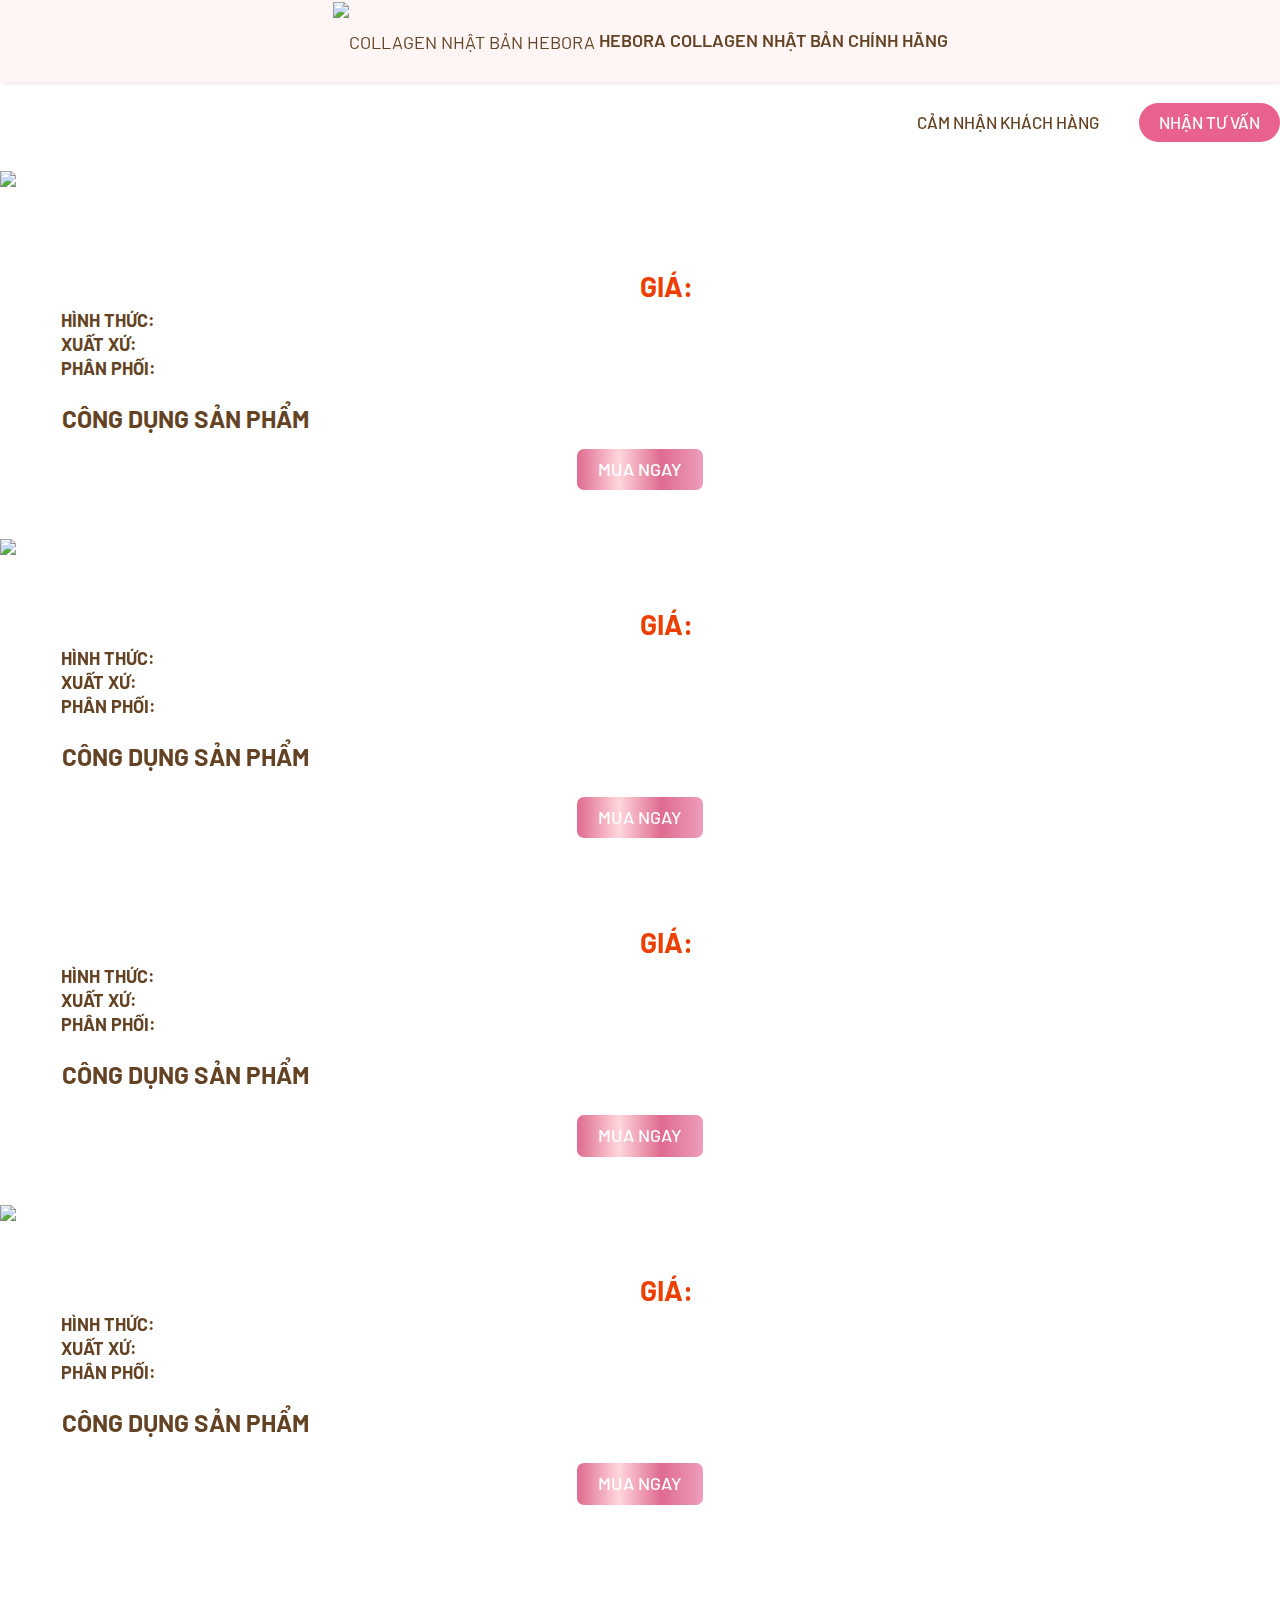
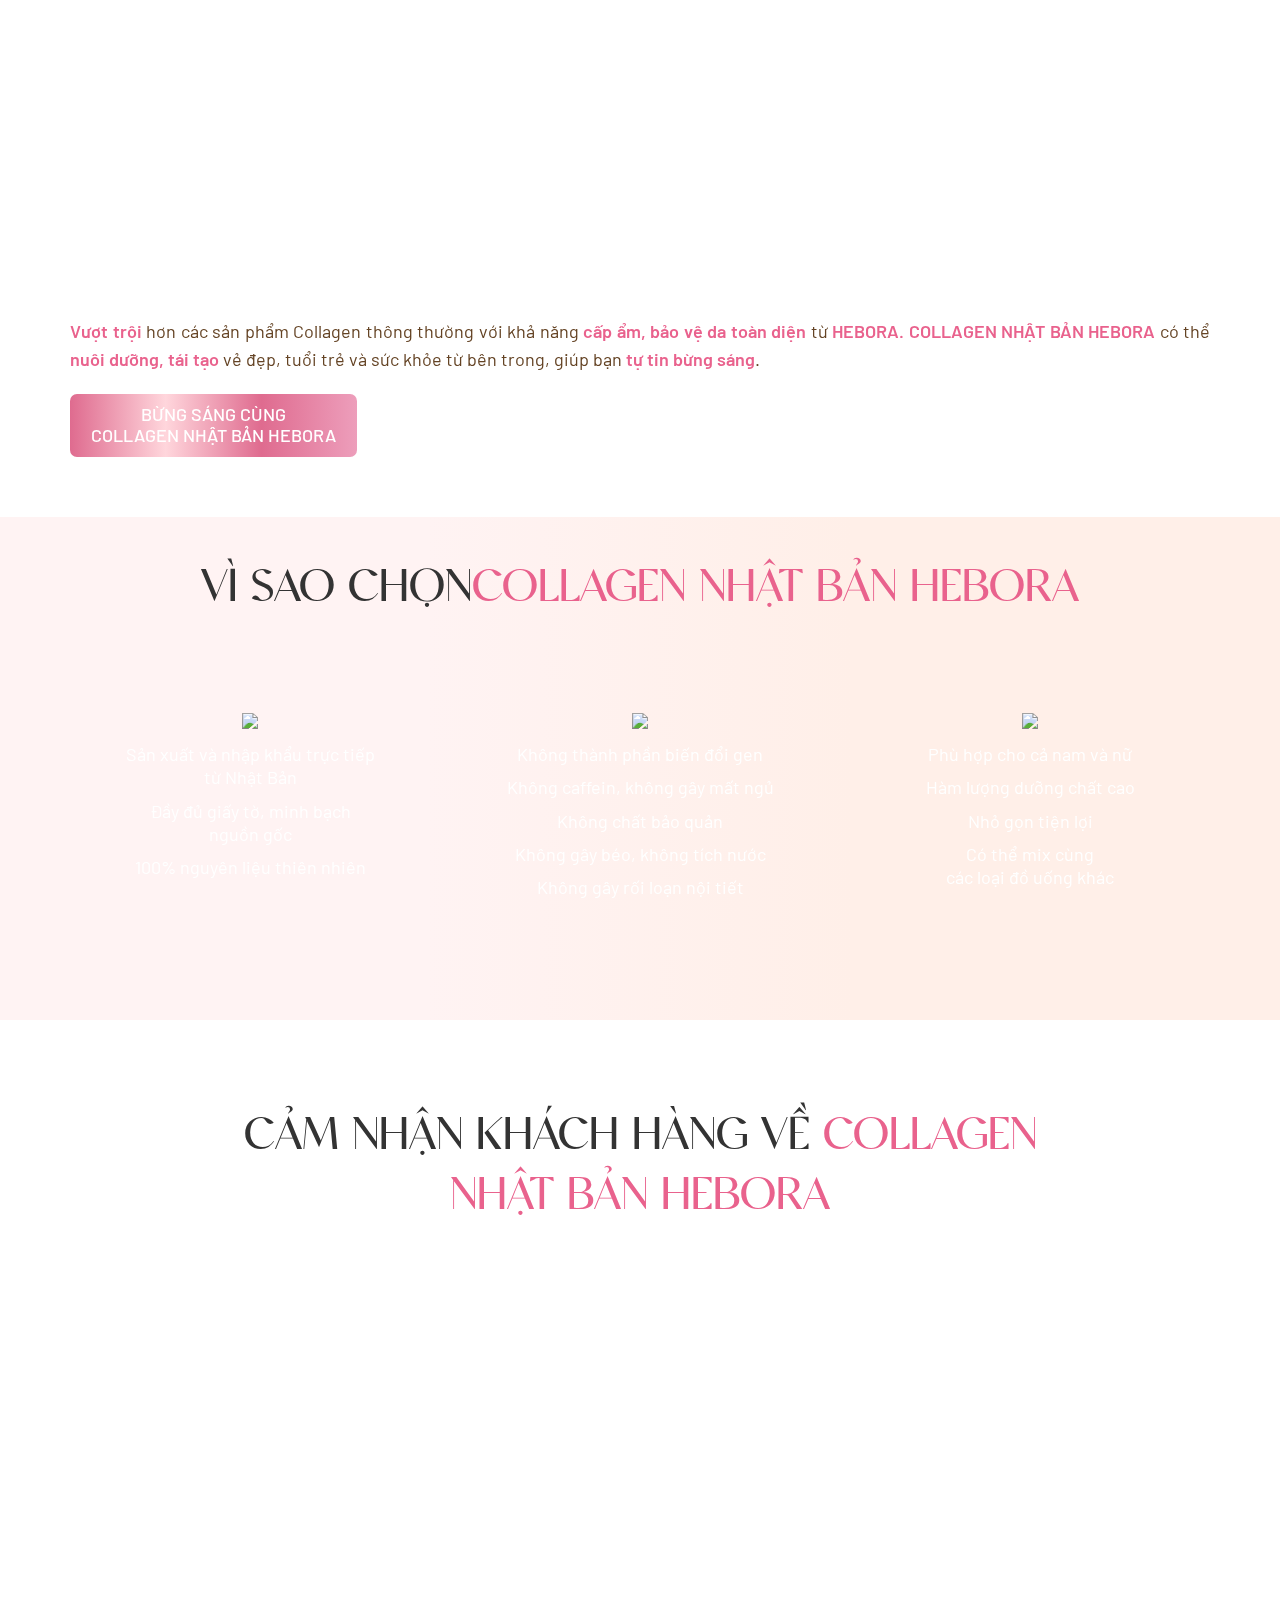
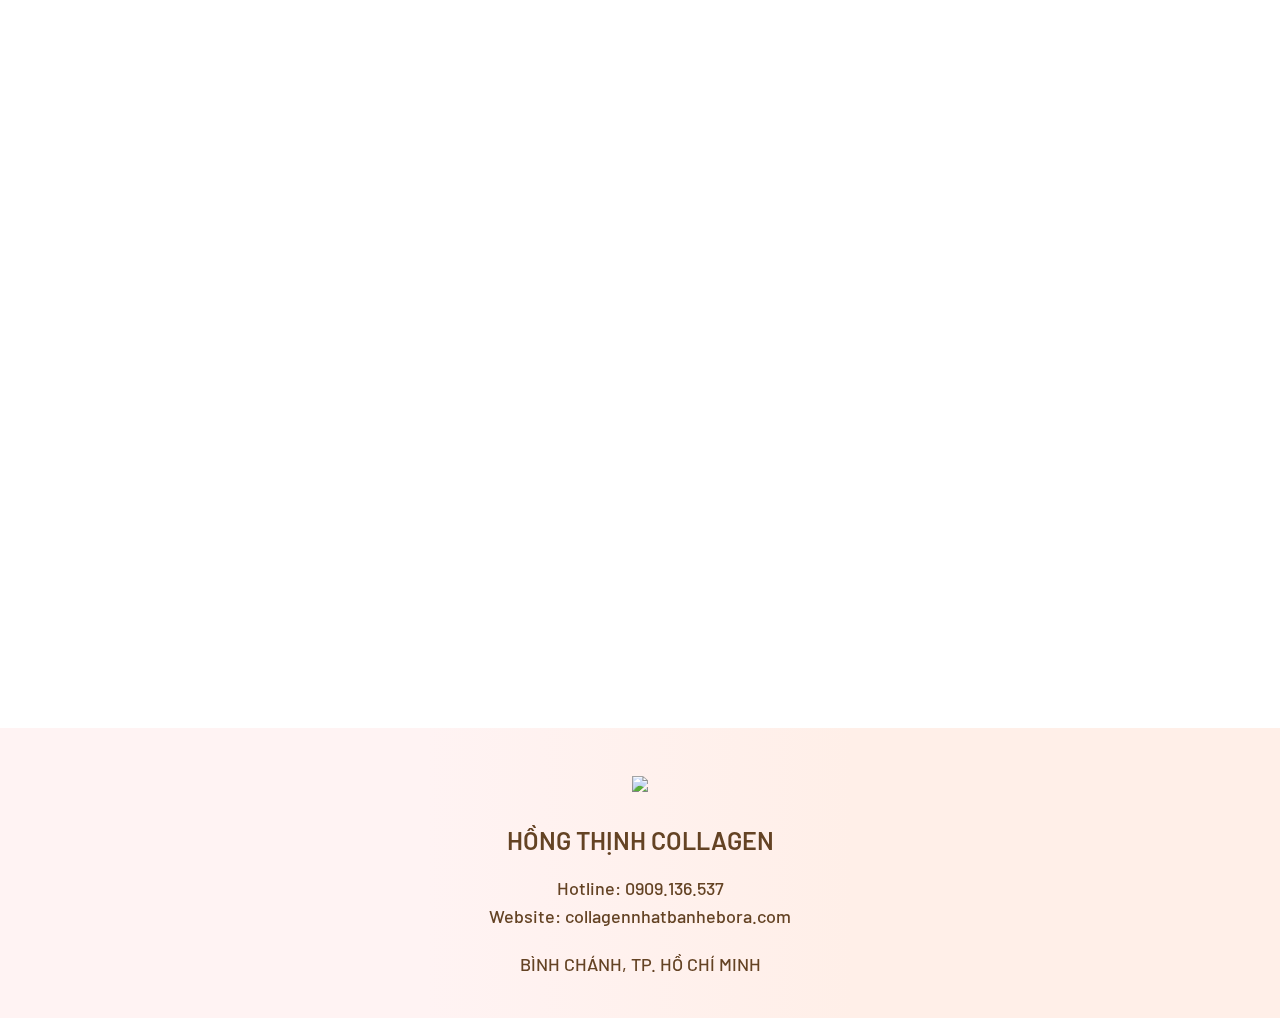
==== index.html @ 102030a4 "Update index.html" ====
<!DOCTYPE html>
<html class="c1 i1 " xmlns="http://www.w3.org/1999/xhtml" xmlns:fb="http://www.facebook.com/2008/fbml" lang="vi">

<head class="c2 i2 ">
    <script src="https://ajax.googleapis.com/ajax/libs/jquery/3.7.1/jquery.min.js"></script>
    <meta charset="utf-8">
    <meta http-equiv="X-UA-Compatible" content="IE=edge,chrome=1">
    <meta name="viewport" content="width=device-width, initial-scale=1.0, user-scalable=yes">
    <meta http-equiv="Content-Type" content="text/html; charset=UTF-8" />
    <meta http-equiv="content-language" content="vi" />
    <link rel="apple-touch-icon" href="/public/upload/f.png">
    	<link rel="icon" href="https://hebora.vn/wp-content/uploads/2021/07/cropped-Hebora_vuong-32x32.png" sizes="32x32" />
<link rel="icon" href="https://hebora.vn/wp-content/uploads/2021/07/cropped-Hebora_vuong-192x192.png" sizes="192x192" />
<link rel="apple-touch-icon" href="https://hebora.vn/wp-content/uploads/2021/07/cropped-Hebora_vuong-180x180.png" />
    <meta name="copyright" content="COLLAGEN NHẬT BẢN HEBORA" />
    <meta name="author" content="COLLAGEN NHẬT BẢN HEBORA" />
    <meta name="generator" content="COLLAGEN NHẬT BẢN HEBORA" />
    <meta http-equiv="audience" content="General" />
    <meta name="resource-type" content="Document" />
    <meta name="distribution" content="Global" />
    <meta name="revisit-after" content="1 days" />
    <meta name="rating" content="GENERAL" />
    <meta name="robots" content="index,follow" />
    <meta name="Googlebot" content="index,follow,archive" />
    <title>COLLAGEN NHẬT BẢN HEBORA</title>
    <meta name="description"
        content="Vượt trội hơn các sản phẩm Collagen thông thường với khả năng cấp ẩm, bảo vệ da toàn diện từ Ceramide. COLLAGEN NHẬT BẢN HEBORA có thể nuôi dưỡng, tái tạo vẻ đẹp, tuổi trẻ và sức khỏe từ bên trong, giúp bạn tự tin bừng sáng.">
    <meta name="keywords" content="">
    <meta property="og:title" content="COLLAGEN NHẬT BẢN HEBORA" />
    <meta property="og:description"
        content="Vượt trội hơn các sản phẩm Collagen thông thường với khả năng cấp ẩm, bảo vệ da toàn diện từ Ceramide. COLLAGEN NHẬT BẢN HEBORA có thể nuôi dưỡng, tái tạo vẻ đẹp, tuổi trẻ và sức khỏe từ bên trong, giúp bạn tự tin bừng sáng." />
    <meta property="og:image" itemprop="thumbnailUrl"
        content="https://hebora.vn/wp-content/uploads/2023/07/banner-hebora-1-1536x680.jpg" />
    <meta property="og:image:alt" content="COLLAGEN NHẬT BẢN HEBORA" />
    <meta property="og:image:width" content="500">
    <meta property="og:image:height" content="350">
    <meta property="og:rich_attachment" content="true">
    <meta property="og:type" content="website" />
    <meta property="og:url" content="http://cerafullex.com" />
    <meta property="og:locale" content="vi_VN" />
    <meta property="og:site_name" content="COLLAGEN NHẬT BẢN HEBORA" />
    <meta property="article:publisher" content="https://www.facebook.com/lorem">
    <meta property="article:tag" content="">
    <meta property="fb:app_id" content="1626757400901101" />
    <link rel="canonical" href="http://hongthinhcollagen.com" />
    <meta property="article:published_time" content="" />
    <meta property="article:modified_time" content="" />
    <link class="c3 i3 " href="//fonts.googleapis.com/css?family=Barlow:100,200,300,400,500,600,700,800,900"
        rel=stylesheet type=text/css />
    <link class="c4 i4 " href="stylesheet.css" rel=stylesheet>

    <link class="c6 i6 " href="polo.css" rel=stylesheet>
    <link class="c7 i7 " href="hieuung.css" rel=stylesheet>
    <link class="c8 i8 " href="custom.css" rel=stylesheet>
    <style>
        .c118 {
            width: 30px;
        }

        .c118x {
            padding: 9px 7px;
        }

        @media (max-width: 767px) {
            #titi {
                margin: -55px !important;
                padding-top: 35px !important;
                padding-left: 23px;
                display: block !important;
            }

            #imgLogo {
                margin-top: -31px !important;
                width: 193px !important;
            }

            #hinhhehe {
                margin-top: 33px !important;
            }

        }
    </style>
    <script src="jquery-google-sheet-to-json.min.js"></script>
</head>

<body class="c9 i9 no-page-loader index-page">
    <div class="c10 i10 " id=wrapper>
        <header id="header" class="c11 i48    header-logo-center">
            <div class="c12 i49 " id="header-wrap">
                <div class="c13 i50" id="hehe">
                    <div style="text-align: center;">
                        <a href="/" class="c15 i52 logo" data-dark-logo="/upload/logow.png">
                            <img class="c16 i53" id="imgLogo" style="width: 280px;"
                                src="https://hebora.vn/wp-content/uploads/2021/07/Hebora.png"
                                alt="COLLAGEN NHẬT BẢN HEBORA">
                        </a>
                        <h5 id="titi" style="display: inline;">HEBORA COLLAGEN NHẬT BẢN CHÍNH HÃNG</h5>
                    </div>
                    <div class="c14 i51 ">

                    </div>

                    <div class="c28 i65 header-extras" style="border: none;">
                        <ul class="c29 i66 ">
                        </ul>
                    </div>
                    <div class="c66 i103 " id="mainMenu-trigger">
                        <button class="c67 i104 lines-button x"> <span class="c68 i105 lines"></span> </button>
                    </div>
                    <div id="mainMenu" class="c69 i106 light   ">
                        <div class="c70 i107">
                            <nav class="c71 i108 ">
                                <ul class="i109 ">
                                    <li class=" ">
                                        <a href="#s2" class="i110 scroll-to" id="TENSP1"></a>
                                    </li>
                                    <li class=" ">
                                        <a href="#s3" class="i110 scroll-to" id="TENSP2"></a>
                                    </li>
                                    <li class=" ">
                                        <a href="#s4" class="i110 scroll-to" id="TENSP3"></a>
                                    </li>
                                    <li class=" ">
                                        <a href="#s5" class="i110 scroll-to" id="TENSP4"></a>
                                    </li>
                                </ul>
                                <ul class="i109 ">
                                    <li class=" ">
                                        <a href="#s10" class="i110 scroll-to ">CẢM NHẬN KHÁCH HÀNG</a>
                                    </li>
                                    <li class=" ">
                                        <a href="javascript:void(0)" class="i110   btn-mua ">Nhận tư vấn</a>
                                    </li>
                                </ul>


                            </nav>
                        </div>
                    </div>
                </div>
            </div>
        </header>
        <section class="c72 " id="s1"
            style='padding: 0px; background-image:url("https://cerafullex.com/public/upload/13-1.jpg");background-size: cover;background-position: center;'>
            <div class="c73 container" style="width:100% !important;padding:0px">
                <img class="c107" id="hinhhehe" style="width:100%"
                    src="https://hebora.vn/wp-content/uploads/2023/07/banner-hebora-1-1536x680.jpg">
            </div>
        </section>
        <section class="c108 " id="s2"
            style='background-image:url("https://cerafullex.com/public/upload/19-1.jpg");background-size: cover;background-position: center;'>
            <div class="c109 container">
                <!-- sp1 -->
                <h1 style="font-weight: bold !important;" id="tt1"></h1>
                <div class="c110 row">
                    <div class="c111 col-md-6  wow bounceInLeft">
                        <div class="c112 ">
                            <p class="c113 "><img class="c114" id="img1" src=""></p>
                        </div>
                    </div>
                    <p id="gia1" style="font-size: 28px; font-weight: bold; margin: 6px;color:#ec3f00">GIÁ: </p>
                    <p id="hinhthuc1" style="font-size: 18px; font-weight: bold; margin: 6px; margin-bottom: -10px;">
                        HÌNH THỨC: </p>
                    <p id="xuatxu1" style="font-size: 18px; font-weight: bold; margin: 6px;">XUẤT XỨ: </p>
                    <p id="donviphanphoi1" style="font-size: 18px; font-weight: bold; margin: 6px;margin-top: -10px;">
                        PHÂN PHỐI: </p>
                    <div class="c115 col-md-6" style="margin-left: -8px;">
                        <p id="mota1" style="text-align: justify;"> </p>
                        <div class="c116" id="divcongdung1">
                            <h4 style="font-weight: bold !important;">CÔNG DỤNG SẢN PHẨM</h4>
                        </div>

                    </div>
                </div>
                <p style="text-align: center; margin-top: 10px; margin-bottom: -30px;" class="c143  wow bounceInLeft">
                    <a class="c144 btn btn-mua" href="javascript:void(0)">MUA NGAY</a>
                </p>
            </div>
        </section>
	     <section class="c72 " id="s1"
            style='padding: 0px; background-image:url("https://cerafullex.com/public/upload/13-1.jpg");background-size: cover;background-position: center;'>
           <div class="c73 container" style="width:100% !important;padding:0px">
                <img class="c107" id="fdhfgd" style="width:100%"
                    src="https://hebora.vn/wp-content/uploads/2022/12/Untitled-2-4-1536x678.jpg">
            </div>
        </section>
        <section class="c108 " id="s3"
            style='margin-top:-30px; background-image:url("https://cerafullex.com/public/upload/13-1.jpg");background-size: cover;background-position: center;'>
            <div class="c109 container">
                <!-- sp2 -->
                <h1 style="font-weight: bold !important;" id="tt2"></h1>
                <div class="c110 row">
                    <div class="c111 col-md-6  wow bounceInLeft">
                        <div class="c112 ">
                            <p class="c113 "><img class="c114" id="img2" src=""></p>
                        </div>
                    </div>
                    <p id="gia2" style="font-size: 28px; font-weight: bold; margin: 6px;color:#ec3f00">GIÁ: </p>
                    <p id="hinhthuc2" style="font-size: 18px; font-weight: bold; margin: 6px; margin-bottom: -10px;">
                        HÌNH THỨC: </p>
                    <p id="xuatxu2" style="font-size: 18px; font-weight: bold; margin: 6px;">XUẤT XỨ: </p>
                    <p id="donviphanphoi2" style="font-size: 18px; font-weight: bold; margin: 6px;margin-top: -10px;">
                        PHÂN PHỐI: </p>
                    <div class="c115 col-md-6" style="margin-left: -8px;">
                        <p id="mota2" style="text-align: justify;"> </p>
                        <div class="c116" id="divcongdung2">
                            <h4 style="font-weight: bold !important;">CÔNG DỤNG SẢN PHẨM</h4>
                        </div>

                    </div>
                </div>
            </div>
            <p style="text-align: center; margin-top: 20px; margin-bottom: -30px;" class="c143  wow bounceInLeft">
                <a class="c144 btn btn-mua" href="javascript:void(0)">MUA NGAY</a>
            </p>
        </section>
        <section class="c108 " id="s4"
            style='margin-top: -30px; background-image:url("https://cerafullex.com/public/upload/19-1.jpg");background-size: cover;background-position: center;'>
            <div class="c109 container">
                <!-- sp3 -->
                <h1 style="font-weight: bold !important;" id="tt3"></h1>
                <div class="c110 row">
                    <div class="c111 col-md-6  wow bounceInLeft">
                        <div class="c112 ">
                            <p class="c113 "><img class="c114" id="img3" src=""></p>
                        </div>
                    </div>
                    <p id="gia3" style="font-size: 28px; font-weight: bold; margin: 6px;color:#ec3f00">GIÁ: </p>
                    <p id="hinhthuc3" style="font-size: 18px; font-weight: bold; margin: 6px; margin-bottom: -10px;">
                        HÌNH THỨC: </p>
                    <p id="xuatxu3" style="font-size: 18px; font-weight: bold; margin: 6px;">XUẤT XỨ: </p>
                    <p id="donviphanphoi3" style="font-size: 18px; font-weight: bold; margin: 6px;margin-top: -10px;">
                        PHÂN PHỐI: </p>
                    <div class="c115 col-md-6" style="margin-left: -8px;">
                        <p id="mota3" style="text-align: justify;"> </p>
                        <div class="c116" id="divcongdung3">
                            <h4 style="font-weight: bold !important;">CÔNG DỤNG SẢN PHẨM</h4>
                        </div>
                    </div>
                </div>
            </div>
            <p style="text-align: center; margin-top: 20px; margin-bottom: -30px;" class="c143  wow bounceInLeft">
                <a class="c144 btn btn-mua" href="javascript:void(0)">MUA NGAY</a>
            </p>
        </section>
	<section class="c72 " id="s1"
            style='padding: 0px; background-image:url("https://cerafullex.com/public/upload/13-1.jpg");background-size: cover;background-position: center;'>
           <div class="c73 container" style="width:100% !important;padding:0px">
                <img class="c107" id="fdhfgd" style="width:100%"
                    src="https://hebora.vn/wp-content/uploads/2023/07/cover-web.jpg">
            </div>
        </section>
        <section class="c108 " id="s5"
            style='margin-top:-30px; background-image:url("https://cerafullex.com/public/upload/13-1.jpg");background-size: cover;background-position: center;'>
            <div class="c109 container">
                <!-- sp2 -->
                <h1 style="font-weight: bold !important;" id="tt4"></h1>
                <div class="c110 row">
                    <div class="c111 col-md-6  wow bounceInLeft">
                        <div class="c112 ">
                            <p class="c113 "><img class="c114" id="img4" src=""></p>
                        </div>
                    </div>
                    <p id="gia4" style="font-size: 28px; font-weight: bold; margin: 6px;color:#ec3f00">GIÁ: </p>
                    <p id="hinhthuc4" style="font-size: 18px; font-weight: bold; margin: 6px; margin-bottom: -10px;">
                        HÌNH THỨC: </p>
                    <p id="xuatxu4" style="font-size: 18px; font-weight: bold; margin: 6px;">XUẤT XỨ: </p>
                    <p id="donviphanphoi4" style="font-size: 18px; font-weight: bold; margin: 6px;margin-top: -10px;">
                        PHÂN PHỐI: </p>
                    <div class="c115 col-md-6" style="margin-left: -8px;">
                        <p id="mota4" style="text-align: justify;"> </p>
                        <div class="c116" id="divcongdung4">
                            <h4 style="font-weight: bold !important;">CÔNG DỤNG SẢN PHẨM</h4>
                        </div>

                    </div>
                </div>
            </div>
            <p style="text-align: center; margin-top: 20px; margin-bottom: -30px;" class="c143  wow bounceInLeft">
                <a class="c144 btn btn-mua" href="javascript:void(0)">MUA NGAY</a>
            </p>
        </section>
        <section class="c127 " id="s3"
            style='background-image:url("https://cerafullex.com/public/upload/22-1.jpg");background-size: cover;background-position: center;'>
            <div class="c128 container">
                <p class="c135  wow bounceInLeft">
                    <iframe width="560" height="315"
                        src="https://www.youtube.com/embed/FDKDBJPLMnw?si=_gRo9LXrphK6fPnI&amp;start=18"
                        title="YouTube video player" frameborder="0"
                        allow="accelerometer; autoplay; clipboard-write; encrypted-media; gyroscope; picture-in-picture; web-share"
                        referrerpolicy="strict-origin-when-cross-origin" allowfullscreen></iframe>
                </p>
                <p class="c137  wow bounceInLeft"><span class="c138 ">Vượt trội</span> hơn các sản phẩm
                    Collagen thông thường với khả năng <span class="c139 ">cấp ẩm, bảo vệ da toàn
                        diện</span> từ <span class="c140 ">HEBORA. COLLAGEN NHẬT BẢN HEBORA</span> có thể <span
                        class="c141 ">nuôi dưỡng, tái tạo</span> vẻ đẹp, tuổi trẻ và sức khỏe từ bên trong,
                    giúp bạn <span class="c142 ">tự tin bừng sáng</span>.</p>
                <p class="c143  wow bounceInLeft"><a class="c144 btn btn-mua" href="javascript:void(0)">Bừng
                        sáng cùng <BR>COLLAGEN NHẬT BẢN HEBORA</a></p>
            </div>
        </section>
        <section class="c158 " id="s5">
            <div class="c159 container">
                <div class="c160 heading">
                    <h2 class="c161  wow fadeInUp">VÌ SAO CHỌN<span class="c162 ">COLLAGEN NHẬT BẢN HEBORA</span></h2>
                </div>
                <div class="c163 row">
                    <div class="c164 col-md-4  wow bounceInUp " data-wow-delay="0.2s">
                        <div class="c165 matchHeight"
                            style='background-image:url("https://cerafullex.com/public/upload/28-1.png");background-size: 100% 100%;background-position: center;'>
                            <p class="c166 "><img class="c167 " src="https://cerafullex.com/public/upload/26.png"></p>
                            <div class="c166x">
                                <p class="c168 ">Sản xuất và nhập khẩu trực tiếp<br class="c169 ">từ Nhật Bản</p>
                                <p class="c170 ">Đầy đủ giấy tờ, minh bạch <br class="c171 ">nguồn gốc</p>
                                <p class="c172 ">100% nguyên liệu thiên nhiên</p>
                            </div>
                        </div>
                    </div>
                    <div class="c173 col-md-4  wow bounceInUp " data-wow-delay="0.3s">
                        <div class="c165 matchHeight"
                            style='background-image:url("https://cerafullex.com/public/upload/28-1.png");background-size: 100% 100%;background-position: center;'>
                            <p class="c166 "><img class="c167 " src="https://cerafullex.com//public/upload/27.png"></p>
                            <div class="c166x">
                                <p class="c177 ">Không thành phần biến đổi gen</p>
                                <p class="c178 ">Không caffein, không gây mất ngủ</p>
                                <p class="c179 ">Không chất bảo quản</p>
                                <p class="c180 ">Không gây béo, không tích nước</p>
                                <p class="c181 ">Không gây rối loạn nội tiết</p>
                            </div>
                        </div>
                    </div>
                    <div class="c182 col-md-4  wow bounceInUp " data-wow-delay="0.4s">
                        <div class="c165 matchHeight"
                            style='background-image:url("https://cerafullex.com//public/upload/28-1.png");background-size: 100% 100%;background-position: center;'>
                            <p class="c166 "><img class="c167 " src="https://cerafullex.com//public/upload/28.png"></p>
                            <div class="c166x">
                                <p class="c186 ">Phù hợp cho cả nam và nữ</p>
                                <p class="c187 ">Hàm lượng dưỡng chất cao</p>
                                <p class="c188 ">Nhỏ gọn tiện lợi</p>
                                <p class="c189 ">Có thể mix cùng <br class="c190 ">các loại đồ uống khác</p>
                            </div>
                        </div>
                    </div>
                </div>
            </div>
        </section>
        <section class="c191 " id="s10"
            style='background-image:url("https://cerafullex.com/public/upload/32-1.jpg");background-size: cover;background-position: center;background-repeat: no-repeat;'>
            <div class="c192 container  wow fadeInUp ">
                <div class="c193 heading">
                    <h2 class="c194 ">CẢM NHẬN KHÁCH HÀNG VỀ <br class="visible-xs"><span class="c195 ">COLLAGEN NHẬT
                            BẢN HEBORA</span></h2>
                </div>
                <div class="c196 carousel" data-items="1" data-margin="20" data-loop=true data-autoplay=true
                    data-dots=false data-lightbox="gallery">
                    <div class="c197"
                        style='background-image:url("https://cerafullex.com/public/upload/30.png");background-size: 100% 100%;background-position: center;'>
                        <div class="c197x row">
                            <div class="c198 col-md-7">
                                <div class="c198x">
                                    <p class="c199 ">“Cân nhắc mãi chị mới chốt đơn liệu trình 3 tháng đấy. Được cái là
                                        khoản đầu tư này xứng đáng. Trộm vía bây giờ da dẻ thấy sáng hơn, nếp nhăn cũng
                                        mờ đi phần nào rồi. Mấy đứa bạn tưởng chị chăm đi spa lắm đấy, không chê thì để
                                        chị giới thiệu chúng nó cho.”</p>
                                    <p class="c200 ">Chị Nhàn</p>
                                    <p class="c201 ">Khách hàng COLLAGEN NHẬT BẢN HEBORA</p>
                                </div>
                            </div>
                            <div class="c202 col-md-5">
                                <div class="c202x"
                                    style='background-image:url("https://cerafullex.com/public/upload/29.png");background-size: contain;background-position: bottom;background-repeat: no-repeat;'>
                                </div>
                            </div>
                        </div>
                    </div>
                    <div class="c197"
                        style='background-image:url("https://cerafullex.com/public/upload/30.png");background-size: 100% 100%;background-position: center;'>
                        <div class="c197x row">
                            <div class="c198 col-md-7">
                                <div class="c198x">
                                    <p class="c199 ">“Năm vừa rồi tập trung cho công việc nhiều quá, nên chị ít có thời
                                        gian đi chăm sóc da. Một ngày nhìn mình trong gương mà giật mình thấy da sạm và
                                        xuất hiện nếp nhăn. Cách đây 2 tháng, chị bắt đầu sử dụng COLLAGEN NHẬT BẢN
                                        HEBORA. Hiện
                                        tại, chị thấy da săn, chắc hơn. Nếp nhăn thì vẫn còn nhưng mờ hơn nhiều so với
                                        dạo trước.”</p>
                                    <p class="c200 ">Chị Linh</p>
                                    <p class="c201 ">Khách hàng COLLAGEN NHẬT BẢN HEBORA</p>
                                </div>
                            </div>
                            <div class="c202 col-md-5">
                                <div class="c202x"
                                    style='background-image:url("https://cerafullex.com/public/upload/29-1.png");background-size: contain;background-position: bottom;background-repeat: no-repeat;'>
                                </div>
                            </div>
                        </div>
                    </div>
                    <div class="c197"
                        style='background-image:url("https://cerafullex.com/public/upload/30.png");background-size: 100% 100%;background-position: center;'>
                        <div class="c197x row">
                            <div class="c198 col-md-7">
                                <div class="c198x">
                                    <p class="c199 ">"Tết này về quê mà chị bất ngờ vì rất nhiều người khen trẻ và xinh
                                        ra. Năm trước cũng được khen nhưng nghe là biết xã giao rồi. Năm nay mọi người
                                        còn hỏi chị đi thẩm mỹ đúng không. Chị bảo không mà người ta không tin."</p>
                                    <p class="c200 ">Chị Phương</p>
                                    <p class="c201 ">Khách hàng COLLAGEN NHẬT BẢN HEBORA</p>
                                </div>
                            </div>
                            <div class="c202 col-md-5">
                                <div class="c202x"
                                    style='background-image:url("https://cerafullex.com/public/upload/29-2.png");background-size: contain;background-position: bottom;background-repeat: no-repeat;'>
                                </div>
                            </div>
                        </div>
                    </div>
                </div>
            </div>
        </section>
        <section class="c237 " id="" style="margin-top: -80PX;">
            <div class="c238 container">
                <p class="c239  wow fadeInUp "><img class="c240 " style="width:250px"
                        src="https://hebora.vn/wp-content/uploads/2021/07/Hebora.png"></p>
                <p class="c241  wow fadeInUp ">HỒNG THỊNH COLLAGEN</p>
                <p class="c243  wow fadeInUp ">Hotline: <a class="c244 " href="tel:0909136537">0909.136.537</a></p>
                <!-- <p class="c245  wow fadeInUp ">Fanpage: <a class="c246 "
                        href="https://facebook.com/hongthinhcollagen">facebook.com/hongthinhcollagen</a></p> -->
                <p class="c247  wow fadeInUp ">Website: <a class="c248 "
                        href="https://collagennhatbanhebora.com">collagennhatbanhebora.com</a></p>
                <p class="c242  wow fadeInUp ">BÌNH CHÁNH, TP. HỒ CHÍ MINH</p>
            </div>
        </section>
    </div>
    <a class="c249 i212 " id="goToTop"><i class="c250 i213 fa fa-angle-up top-icon"></i><i
            class="c251 i214 fa fa-angle-up"></i></a>

    <script class="c256 i219 " src="https://cerafullex.com/public/frontend/js/jquery-3.6.0.min.js"></script>
    <script class="c257 i220 " src="https://cerafullex.com/public/frontend/polo/js/plugins.js"></script>
    <script class="c258 i221 " defer src="https://cerafullex.com/public/frontend/functions.js"></script>
    <!-- <script class="c259 i222 " defer src="https://cerafullex.com/public/frontend/js/jquery.cookie.min.js"></script> -->
    <script class="c260 i223 " defer src="https://cerafullex.com/public/frontend/js/jquery.matchHeight-min.js"></script>
    <script class="c263 i226 " defer src="https://cerafullex.com/public/frontend/js/wow.min.js"></script>
    <div class="i1064 modal fade" id="modalForm" tabindex="-1" role="modal" aria-labelledby="modal-label"
        aria-hidden="true">
        <div class="i1065 modal-dialog modal-lg">
            <div class="i1066 modal-content" data-element="mail-to-admin">
                <button type="button" class="i1068 close" data-dismiss="modal" aria-hidden="true">×</button>
                <div class="i1070 modal-body">
                    <div class="c223 heading">
                        <h3 class="c224 ">HỖ TRỢ TƯ VẤN <BR><span class="c225 ">COLLAGEN NHẬT BẢN HEBORA</span><br
                                class="visible-xs"></h3>
                    </div>
                    <form class="c226 i301" name="submit-to-google-sheet"
                        novalidate="novalidate">
                        <div class="c227 i302 form-group">
                            <label>HỌ VÀ TÊN</label>
                            <input type="text" name="txtHoTen" class="c228 i304 form-control name" placeholder="">
                        </div>
                        <div class="c229 i305 form-group">
                            <label>SỐ ĐIỆN THOẠI</label>
                            <input type="text" name="txtSDT" class="c230 i307 form-control phone" placeholder="">
                        </div>
                        <div class="c229 i305 form-group">
                            <label>ĐỊA CHỈ</label>
                            <input type="text" name="txtDiaChi" class="c230 i307 form-control phone" placeholder="">
                        </div>
                        <div class="c231 i311 form-group">
                            <label>SẢN PHẨM QUAN TÂM</label>
                            <select type="text" name="txtSanPham" rows="3" class="c232 i313 form-control" placeholder="">
                                <option value="">CHỌN SẢN PHẨM </option>
                                <option value="DAMASK ROSE COLLAGEN DRINK">DAMASK ROSE COLLAGEN DRINK</option>
                                <option value="SAKURA DAMASK ROSE">SAKURA DAMASK ROSE</option>
                                <option value="FRESA WHITENING & SUNBLOCK">FRESA WHITENING & SUNBLOCK</option>
                                <option value="DAMASK ROSE">DAMASK ROSE</option>
                            </select>
                        </div>
                        <div class="c229 i305 form-group">
                            <label>NGÀY PHẢN HỒI</label>
                            <input type="text" name="txtNgay" readonly id="ngaymua" value="" class="c230 i307 form-control phone" placeholder="">
                        </div>
                        <HR>
                        <div class="c233 i314 form-group text-center">
                            <button type="submit" class="c236 i319 btn btn-my btn-send-mail" id="btnDoSV"
                                onclick="return stepSetSinhVien();" type="button">Nhận tư
                                vấn</button>
                        </div>
                    </form>
                </div>
            </div>
        </div>
    </div>
    <script type=text/javascript>
	window.addEventListener('DOMContentLoaded', function() {
		(function($) {
			$(".matchHeight").matchHeight({byRow:true,property:"height",target:null,remove:false});
			$(".matchHeight1").matchHeight({byRow:true,property:"height",target:null,remove:false});
			$(".matchHeight2").matchHeight({byRow:true,property:"height",target:null,remove:false});
			$(".matchHeight3").matchHeight({byRow:true,property:"height",target:null,remove:false});
			$(".matchHeight4").matchHeight({byRow:true,property:"height",target:null,remove:false});
			$(".matchHeight5").matchHeight({byRow:true,property:"height",target:null,remove:false});
			$(".matchHeight6").matchHeight({byRow:true,property:"height",target:null,remove:false});
			// $(".sticky").sticky({topSpacing:0});
			new WOW().init();
			if (typeof fbq === 'function') {
				fbq('track', 'ViewContent', {
					content_ids: [''],
					content_type: 'product',
					value: '',
					currency: 'VND'
				});
			}
			if ($(window).width() > 767 && $('.pinBox').length && $('.pinned').length) {
				var divWidth = $('.pinBox').width();
				$('.pinBox').css('height',$('.pinBox').height());
				var pinOffset = $('.pinBox').offset().top - 100;
				console.log(divWidth,pinOffset); 
				$(window).scroll(function(event) {
					var screenTop = $(document).scrollTop();
					console.log(screenTop,pinOffset); 
					if(screenTop>=pinOffset){
						$('.pinned').css('position','fixed').css('top','90px').css('width',divWidth);
					}else{
						$('.pinned').css('position','relative').css('top','0');
					}
				});
			}

			if($(window).width() > 950){
				$('body').on('click', '.btn-hotline-pc', function(event) {
					event.preventDefault();
					console.log(1);
					$('#modalHotline').modal('show');
				});
			}

			$('body').on('click', '.btn-mua', function(event) {
				// console.log(1);
				$('#modalForm').modal('show');
				$('#modalForm').find('.sp-name').val($(this).data('name'));
				$('#modalForm').find('.sp-id').val($(this).data('id'));
				$('#modalForm').find('.sp-price').val($(this).data('price'));

				var device = (isMobile())?'Mobile':'PC';
				var utm = getUrlParameter('utm_source');
				var action='Khách hàng bấm nút đăng ký '+$(this).data('name');
				var currenturl=window.location.href; 
			}); 
			$('body').on('change', '#variant', function(event) {
				var id = $(this).find('option:selected').data('id');
				console.log(id); 
				if(id != undefined){
					$('.imgmain').hide();
					$('#variant_'+id).show();
					$('.giaban').text($(this).find('option:selected').data('price'));
					$('#price').val($(this).find('option:selected').data('pricereal'));
				}else{
					$('.imgmain').hide();
					$('.imgmainmain').show();
				}
			});

			$('.list-group').on('click', '.catParent', function(event) {
				event.preventDefault();
				var id = $(this).data('id');
				$('.child'+id).toggle();
				$(this).find('i.fa-plus').toggle();
				$(this).find('i.fa-minus').toggle();
			});
			$('.list-group-item').each(function(index, el) {
				if($(this).hasClass('active')){
					var parent = $(this).data('parent');
					$('.parent'+parent).trigger('click');
				}
			});
			$("table").each(function(index, el) {
				if(!$(this).hasClass('table')){
					$(this).addClass('table').addClass('table-bordered');
				}
			});
			$('.carousel-click .carousel-click-item').each(function(index, el) {
				$(this).on('click', function(event) {
					event.preventDefault();
					$('.carousel-click .owl-dot:nth('+index+')').trigger('click');
				});
			});
			$(".chi-tiet-bai-viet img").wrap("<p class='text-center'></p>");
			$(".chi-tiet-bai-viet video").wrap("<p class='text-center'></p>");
			$(".chi-tiet-bai-viet img").each(function() {
				$(this).attr('title', $(this).attr('alt'));
				$(this).attr('width', 2000);
				$(this).attr('height', 2000);
			});
			$(".noianh").click(function(event) {
				$('#modalImg').modal('show');
				$('#modalImgSrc').attr('src', $(this).data('src').replace('/thumbs','/upload/'));
			});
			if(isMobile()){
				$(".table-to-responsive table").each(function(index, el) {
					$(this).wrap("<div class='table-responsive'></div>");
					$(this).css('width','900px');
					$(this).css('max-width','900px');
					$(this).css('table-layout','fixed');
					// $(this).find('td').css('width','33%');
				});
			}
			$('.mce-object-video').each(function(index, el) {
				var video = $(this).data('mce-html');
				video = video.replace('%0A%3Csource%20src%3D%22','');
				video = video.replace('%22%20type%3D%22video/mp4%22%20/%3E','');
				$('<video width="550" height="350" controls><source src="'+video+'" type="video/mp4">Your browser does not support the video tag.</video>').insertAfter($(this));
			});

			if(isMobile()){
				$('#mainMenu a.scroll-to').click(function(event) {
					$('#mainMenu-trigger button').trigger('click');
				});
			}

			var device = (isMobile())?'Điện thoại':'Máy tính';
			var utm = getUrlParameter('utm_source');
			$('.utm').val(utm);
			$('.device').val(device);
		})(jQuery);
	});

var getUrlParameter = function getUrlParameter(sParam) {
	var sPageURL = decodeURIComponent(window.location.search.substring(1)),
	sURLVariables = sPageURL.split('&'),
	sParameterName,
	i;

	for (i = 0; i < sURLVariables.length; i++) {
		sParameterName = sURLVariables[i].split('=');

		if (sParameterName[0] === sParam) {
			return sParameterName[1] === undefined ? true : sParameterName[1];
		}
	}
};

function isMobile() {
	return (/Android|webOS|iPhone|iPad|iPod|BlackBerry|IEMobile|Opera Mini/i.test(navigator.userAgent));
}

function isEmail(email) {
	var regex = /^([a-zA-Z0-9_.+-])+\@(([a-zA-Z0-9-])+\.)+([a-zA-Z0-9]{2,4})+$/;
	return regex.test(email);
}

function isPhone(phone) {
	var isnum = /^\d+$/.test(phone);
	if(isnum){
		return (phone.match(/\d/g).length===10 || phone.match(/\d/g).length===11);
	}
	return false;
}
</script>
    <script>
        var now = new Date();
        var day = ("0" + now.getDate()).slice(-2);
        var month = ("0" + (now.getMonth() + 1)).slice(-2);
        var today = now.getFullYear()+"-"+(month)+"-"+(day) ;
         $("#ngaymua").val(today);
        const getJSON = async url => {
            const response = await fetch(url);
            if (!response.ok) // check if response worked (no 404 errors etc...)
                throw new Error(response.statusText);

            const data = response.json(); // get JSON from the response
            return data; // returns a promise, which resolves to this data value
        }

        console.log("Fetching data...");
        getJSON("https://sheets.googleapis.com/v4/spreadsheets/1bCpe0QSoQMeDeax8ZyIK_mfw1YZ6W_uE-KS9cTml7DY/values/DATA?key=AIzaSyAwaXGDfOOdUX-YaGIn0S8Q7ae-ONC_cLs").then(data => {
            $("#imgLogo").attr("src", data.values[1][0]);
            $("#img_").attr("src", data.values[2][0]);
            $("#img1").attr("src", data.values[1][4]);
            // $("#img2").attr("src", data[0].IMG2);
            $("#tt1").append(data.values[1][5]);
            $("#TENSP1").append(data.values[1][5]);
            $("#mota1").append(data.values[1][6]);
            $("#gia1").append(data.values[1][11]);
            $("#xuatxu1").append(data.values[1][9]);
            $("#donviphanphoi1").append(data.values[1][10]);
            $("#hinhthuc1").append(data.values[1][12]);
            // // $("#img3").attr("src", data[0].IMG3);
            // // $("#SANPHAM2").append(data[0].SANPHAM2);
            $(".imgIcon").prop("src", data.values[1][2]);
            let arr = data.values[1][7].split(';');
            for (let i = 0; i < arr.length; i++) {
                $("#divcongdung1").append('<p style="margin-right:10px; margin-bottom: -2px !important;" class="c117  wow bounceInRight " data-wow-delay="0.2s"><img class="c118 imgIcon" src="' + data.values[1][2] + '"><span class="c118x">' + arr[i] + '</span></p>');

            } $("#divcongdung1").append('<h4 style="font-weight: bold !important; margin-bottom:8px;margin-top:10px">THÀNH PHẦN</h4>');
            let thanhphan1 = data.values[1][8].split(';');
            for (let i = 0; i < thanhphan1.length; i++) {
                $("#divcongdung1").append('<p class="c117  wow bounceInRight " data-wow-delay="0.2s" style="margin-right:10px; margin-bottom: -2px !important;"><img class="c118 imgIcon" src="' + data.values[1][2] + '"><span class="c118x">' + thanhphan1[i] + '</span></p>');

            }
            // // sp2 
            $("#img2").attr("src", data.values[2][4]);
            // $("#img2").attr("src", data[0].IMG2);
            $("#tt2").append(data.values[2][5]);
            $("#TENSP2").append(data.values[2][5]);
            $("#mota2").append(data.values[2][6]);
            $("#gia2").append(data.values[2][11]);
            $("#xuatxu2").append(data.values[2][9]);
            $("#donviphanphoi2").append(data.values[2][10]);
            $("#hinhthuc2").append(data.values[2][12]);
            // // $("#img3").attr("src", data[0].IMG3);
            // // $("#SANPHAM2").append(data[0].SANPHAM2);
            $(".imgIcon").prop("src", data.values[2][2]);
            arr = data.values[2][7].split(';');
            for (let i = 0; i < arr.length; i++) {
                $("#divcongdung2").append('<p style="margin-right:10px; margin-bottom: -2px !important;" class="c117  wow bounceInRight " data-wow-delay="0.2s"><img class="c118 imgIcon" src="' + data.values[2][2] + '"><span class="c118x">' + arr[i] + '</span></p>');

            } $("#divcongdung2").append('<h4 style="font-weight: bold !important; margin-bottom:8px;margin-top:10px">THÀNH PHẦN</h4>');
            thanhphan1 = data.values[2][8].split(';');
            for (let i = 0; i < thanhphan1.length; i++) {
                $("#divcongdung2").append('<p class="c117  wow bounceInRight " data-wow-delay="0.2s" style="margin-right:10px; margin-bottom: -2px !important;"><img class="c118 imgIcon" src="' + data.values[2][2] + '"><span class="c118x">' + thanhphan1[i] + '</span></p>');

            }
            // $("#img2").attr("src", data[1].HINHSP1);
            // $("#tt2").append(data[1].TENSP1);
            // $("#TENSP2").append(data[1].TENSP1);
            // $("#mota2").append(data[1].motasp);
            // $("#gia2").append(data[1].gia);
            // $("#xuatxu2").append(data[1].xuatxu);
            // $("#donviphanphoi2").append(data[1].donviphanphoi);
            // arr = data[1].congdungsp1.split(';');
            // for (let i = 0; i < arr.length; i++) {
            //     $("#divcongdung2").append('<p style="margin-right:10px; margin-bottom: -2px !important;" class="c117  wow bounceInRight " data-wow-delay="0.2s"><img class="c118 imgIcon" src="' + data[0].IMGICON + '"><span class="c118x">' + arr[i] + '</span></p>');

            // } $("#divcongdung2").append('<h4 style="font-weight: bold !important; margin-bottom:8px;margin-top:10px">THÀNH PHẦN</h4>');
            // thanhphan1 = data[1].thanhphan1.split(';');
            // for (let i = 0; i < thanhphan1.length; i++) {
            //     $("#divcongdung2").append('<p class="c117  wow bounceInRight " data-wow-delay="0.2s" style="margin-right:10px; margin-bottom: -2px !important;"><img class="c118 imgIcon" src="' + data[0].IMGICON + '"><span class="c118x">' + thanhphan1[i] + '</span></p>');

            // }

            // // sp3 
            $("#img3").attr("src", data.values[3][4]);
            // $("#img2").attr("src", data[0].IMG2);
            $("#tt3").append(data.values[3][5]);
            $("#TENSP3").append(data.values[3][5]);
            $("#mota3").append(data.values[3][6]);
            $("#gia3").append(data.values[3][11]);
            $("#xuatxu3").append(data.values[3][9]);
            $("#donviphanphoi3").append(data.values[3][10]);
            $("#hinhthuc3").append(data.values[3][12]);
            // // $("#img3").attr("src", data[0].IMG3);
            // // $("#SANPHAM2").append(data[0].SANPHAM2);
            $(".imgIcon").prop("src", data.values[3][2]);
            arr = data.values[3][7].split(';');
            for (let i = 0; i < arr.length; i++) {
                $("#divcongdung3").append('<p style="margin-right:10px; margin-bottom: -2px !important;" class="c117  wow bounceInRight " data-wow-delay="0.2s"><img class="c118 imgIcon" src="' + data.values[3][2] + '"><span class="c118x">' + arr[i] + '</span></p>');

            } $("#divcongdung3").append('<h4 style="font-weight: bold !important; margin-bottom:8px;margin-top:10px">THÀNH PHẦN</h4>');
            thanhphan1 = data.values[3][8].split(';');
            for (let i = 0; i < thanhphan1.length; i++) {
                $("#divcongdung3").append('<p class="c117  wow bounceInRight " data-wow-delay="0.2s" style="margin-right:10px; margin-bottom: -2px !important;"><img class="c118 imgIcon" src="' + data.values[3][2] + '"><span class="c118x">' + thanhphan1[i] + '</span></p>');

            }
            // $("#img3").attr("src", data[2].HINHSP1);
            // $("#tt3").append(data[2].TENSP1);
            // $("#TENSP3").append(data[2].TENSP1);
            // $("#mota3").append(data[2].motasp);
            // $("#gia3").append(data[2].gia);
            // $("#xuatxu3").append(data[2].xuatxu);
            // $("#donviphanphoi3").append(data[2].donviphanphoi);
            // arr = data[2].congdungsp1.split(';');
            // for (let i = 0; i < arr.length; i++) {
            //     $("#divcongdung3").append('<p style="margin-right:10px; margin-bottom: -2px !important;" class="c117  wow bounceInRight " data-wow-delay="0.2s"><img class="c118 imgIcon" src="' + data[0].IMGICON + '"><span class="c118x">' + arr[i] + '</span></p>');

            // } $("#divcongdung3").append('<h4 style="font-weight: bold !important; margin-bottom:8px;margin-top:10px">THÀNH PHẦN</h4>');
            // thanhphan1 = data[2].thanhphan1.split(';');
            // for (let i = 0; i < thanhphan1.length; i++) {
            //     $("#divcongdung3").append('<p class="c117  wow bounceInRight " data-wow-delay="0.2s" style="margin-right:10px; margin-bottom: -2px !important;"><img class="c118 imgIcon" src="' + data[0].IMGICON + '"><span class="c118x">' + thanhphan1[i] + '</span></p>');

            // } 
            // // sp4 
            $("#img4").attr("src", data.values[4][4]);
            // $("#img2").attr("src", data[0].IMG2);
            $("#tt4").append(data.values[4][5]);
            $("#TENSP4").append(data.values[4][5]);
            $("#mota4").append(data.values[4][6]);
            $("#gia4").append(data.values[4][11]);
            $("#xuatxu4").append(data.values[4][9]);
            $("#donviphanphoi4").append(data.values[4][10]);
            $("#hinhthuc4").append(data.values[4][12]);
            // // $("#img3").attr("src", data[0].IMG3);
            // // $("#SANPHAM2").append(data[0].SANPHAM2);
            $(".imgIcon").prop("src", data.values[4][2]);
            arr = data.values[4][7].split(';');
            for (let i = 0; i < arr.length; i++) {
                $("#divcongdung4").append('<p style="margin-right:10px; margin-bottom: -2px !important;" class="c117  wow bounceInRight " data-wow-delay="0.2s"><img class="c118 imgIcon" src="' + data.values[4][2] + '"><span class="c118x">' + arr[i] + '</span></p>');

            } $("#divcongdung4").append('<h4 style="font-weight: bold !important; margin-bottom:8px;margin-top:10px">THÀNH PHẦN</h4>');
            thanhphan1 = data.values[4][8].split(';');
            for (let i = 0; i < thanhphan1.length; i++) {
                $("#divcongdung4").append('<p class="c117  wow bounceInRight " data-wow-delay="0.2s" style="margin-right:10px; margin-bottom: -2px !important;"><img class="c118 imgIcon" src="' + data.values[4][2] + '"><span class="c118x">' + thanhphan1[i] + '</span></p>');

            }

            // $("#img4").attr("src", data[3].HINHSP1);
            // $("#tt4").append(data[3].TENSP1);
            // $("#TENSP4").append(data[3].TENSP1);
            // $("#mota4").append(data[3].motasp);
            // $("#gia4").append(data[3].gia);
            // $("#xuatxu4").append(data[3].xuatxu);
            // $("#donviphanphoi4").append(data[3].donviphanphoi);
            // arr = data[3].congdungsp1.split(';');
            // for (let i = 0; i < arr.length; i++) {
            //     $("#divcongdung4").append('<p style="margin-right:10px; margin-bottom: -2px !important;" class="c117  wow bounceInRight " data-wow-delay="0.2s"><img class="c118 imgIcon" src="' + data[0].IMGICON + '"><span class="c118x">' + arr[i] + '</span></p>');

            // } $("#divcongdung4").append('<h4 style="font-weight: bold !important; margin-bottom:8px;margin-top:10px">THÀNH PHẦN</h4>');
            // thanhphan1 = data[3].thanhphan1.split(';');
            // for (let i = 0; i < thanhphan1.length; i++) {
            //     $("#divcongdung4").append('<p class="c117  wow bounceInRight " data-wow-delay="0.2s" style="margin-right:10px; margin-bottom: -2px !important;"><img class="c118 imgIcon" src="' + data[0].IMGICON + '"><span class="c118x">' + thanhphan1[i] + '</span></p>');

            // }

        }).catch(error => {
            console.error(error);
        });
    </script>
    <script type="text/javascript" src="do_get_info.js">
    </script>
	<!-- Google tag (gtag.js) -->
<script async src="https://www.googletagmanager.com/gtag/js?id=G-B836D8LVJF"></script>
<script>
  window.dataLayer = window.dataLayer || [];
  function gtag(){dataLayer.push(arguments);}
  gtag('js', new Date());

  gtag('config', 'G-B836D8LVJF');
</script>
</body>

</html>
---- stylesheet.css ----
@font-face {
    font-family: 'VL Analogue';
    src: url('VLAnalogueRegular.woff2') format('woff2'),
        url('VLAnalogueRegular.woff') format('woff');
    font-weight: normal;
    font-style: normal;
    font-display: swap;
}

@font-face {
    font-family: 'VL Analogue';
    src: url('VLAnalogueItalic.woff2') format('woff2'),
        url('VLAnalogueItalic.woff') format('woff');
    font-weight: normal;
    font-style: italic;
    font-display: swap;
}
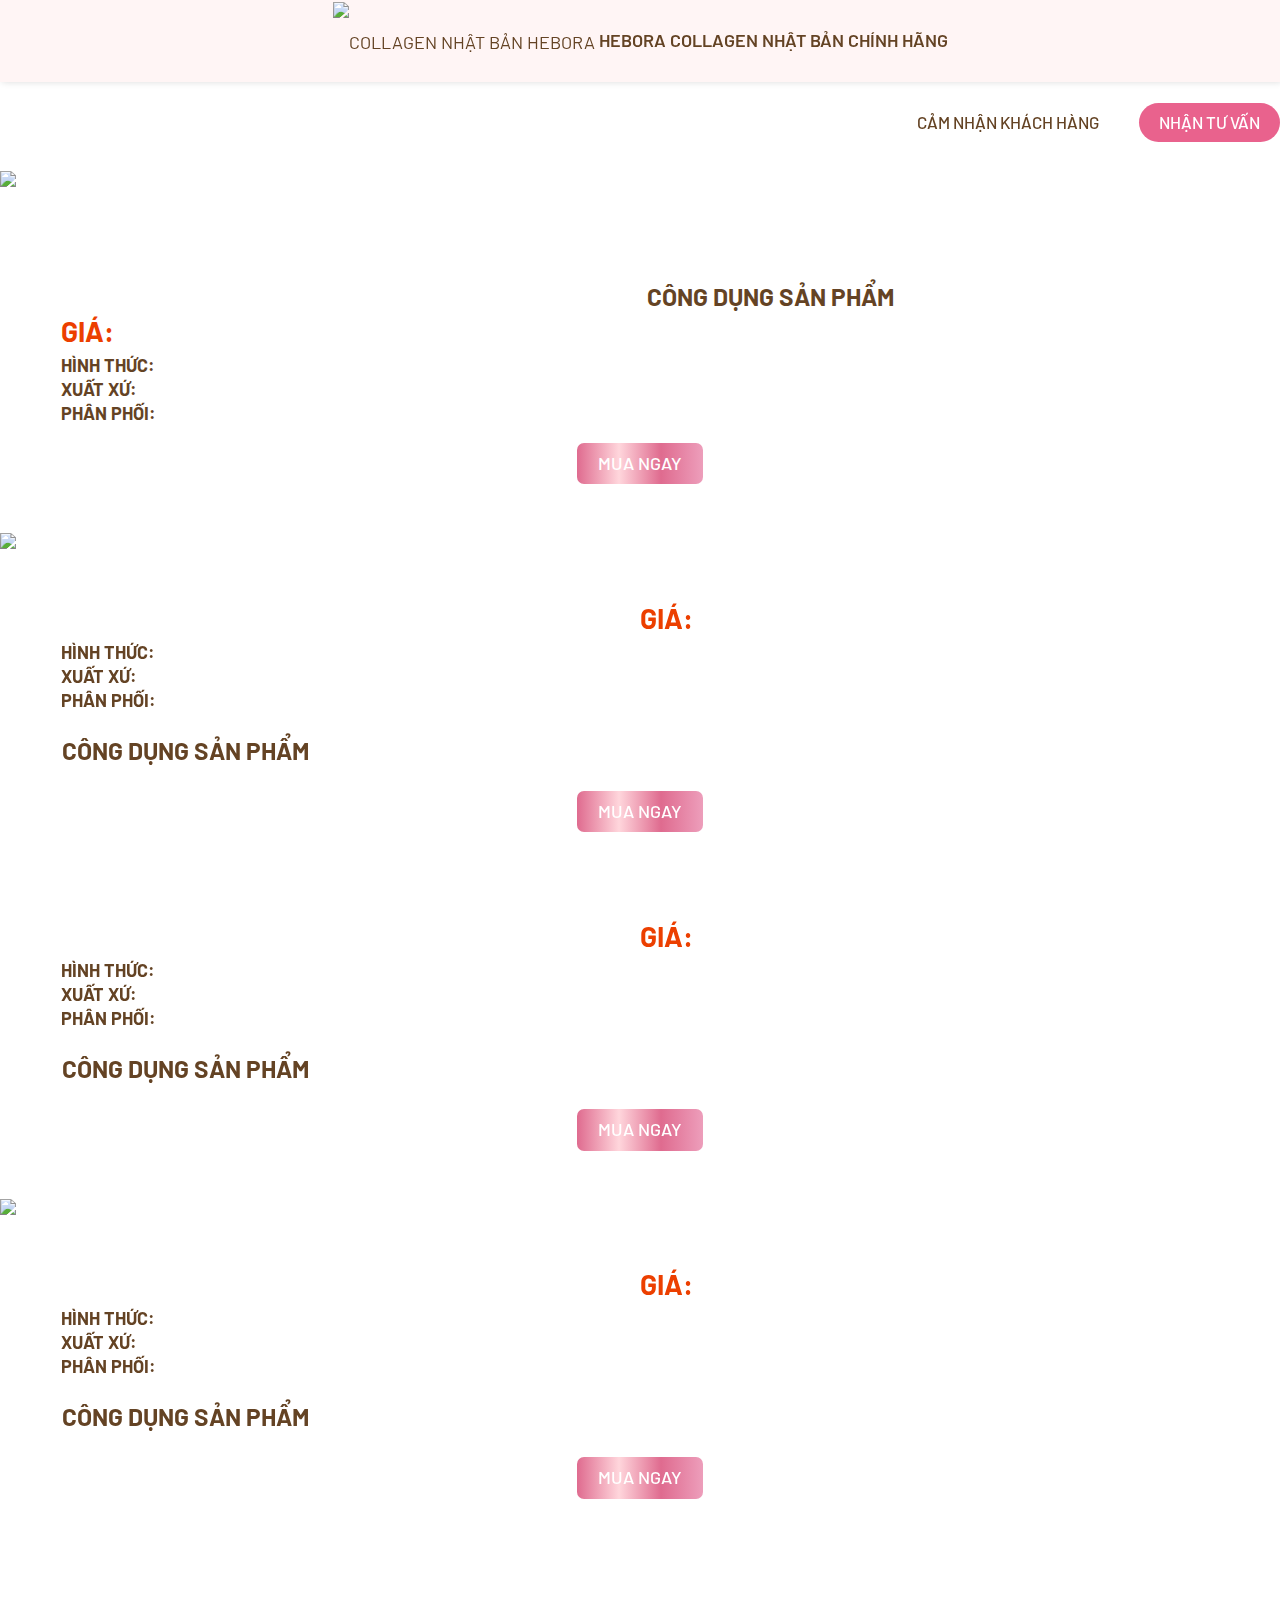
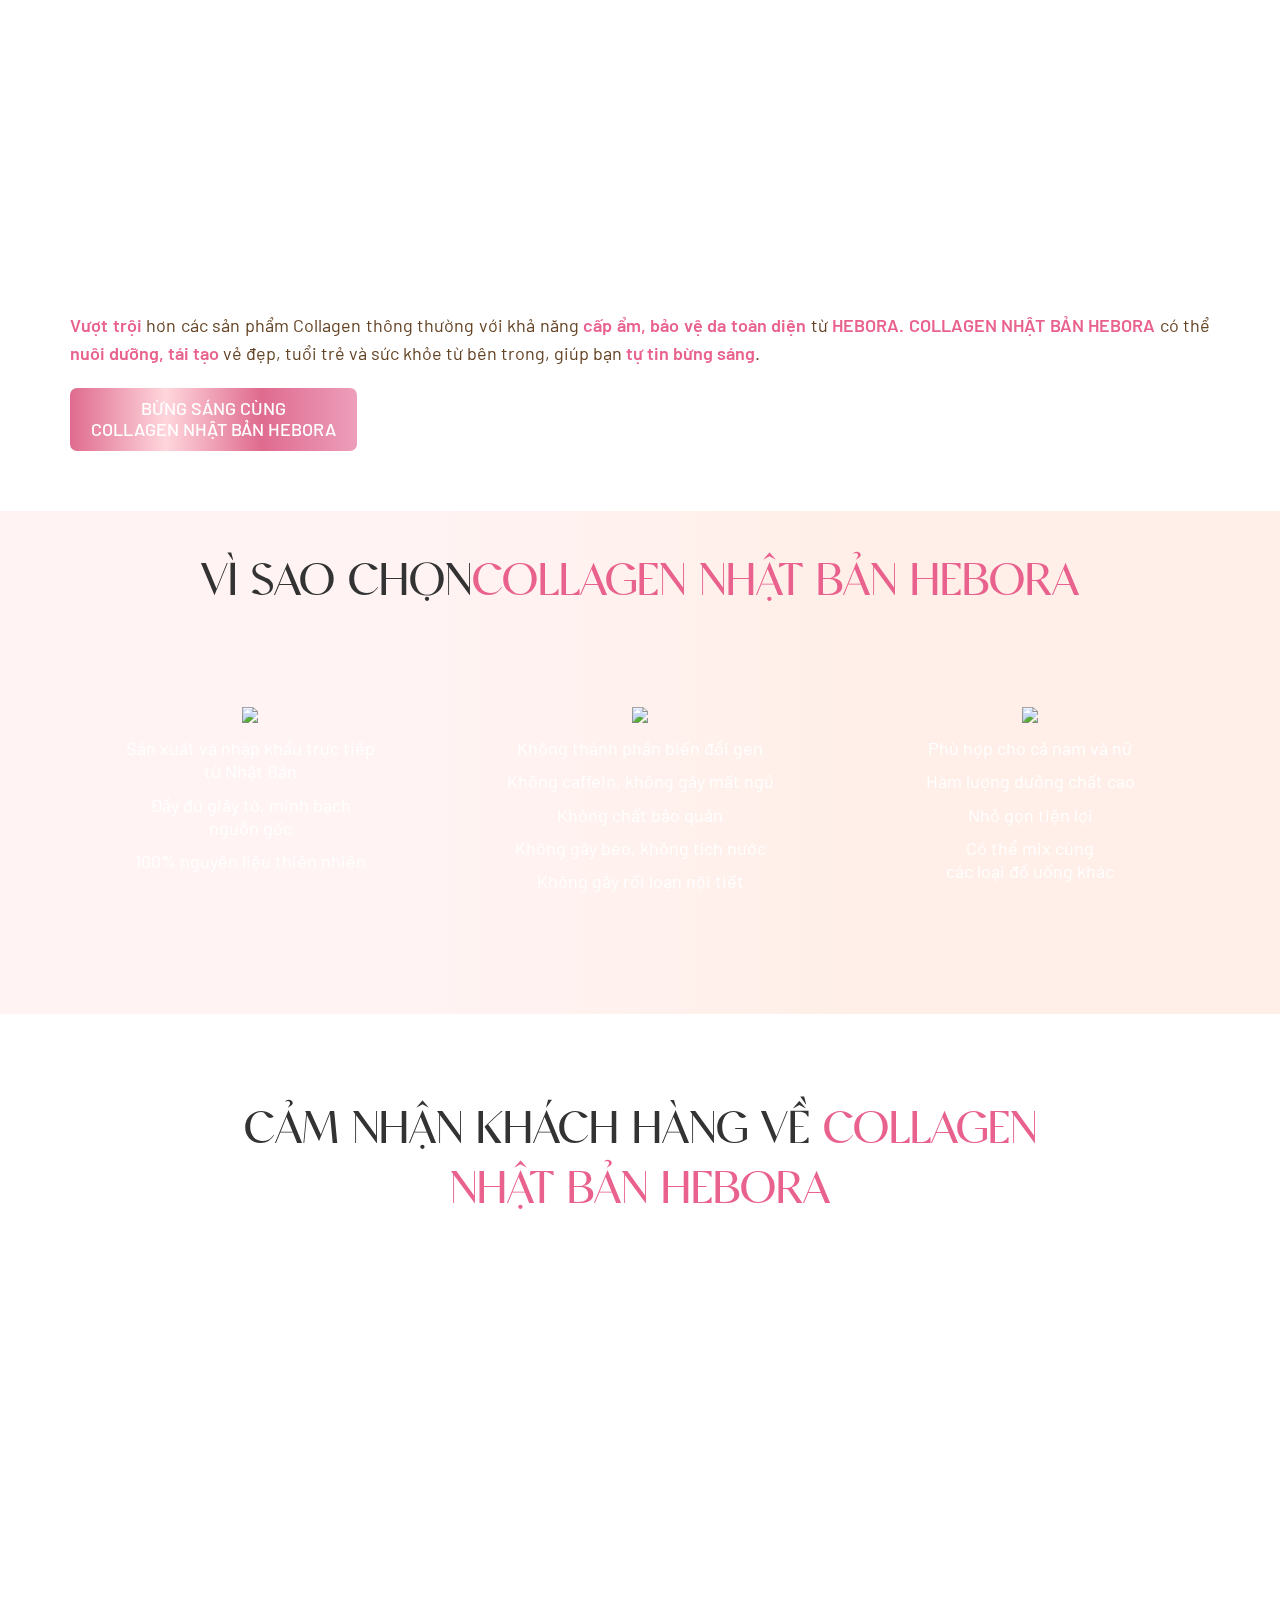
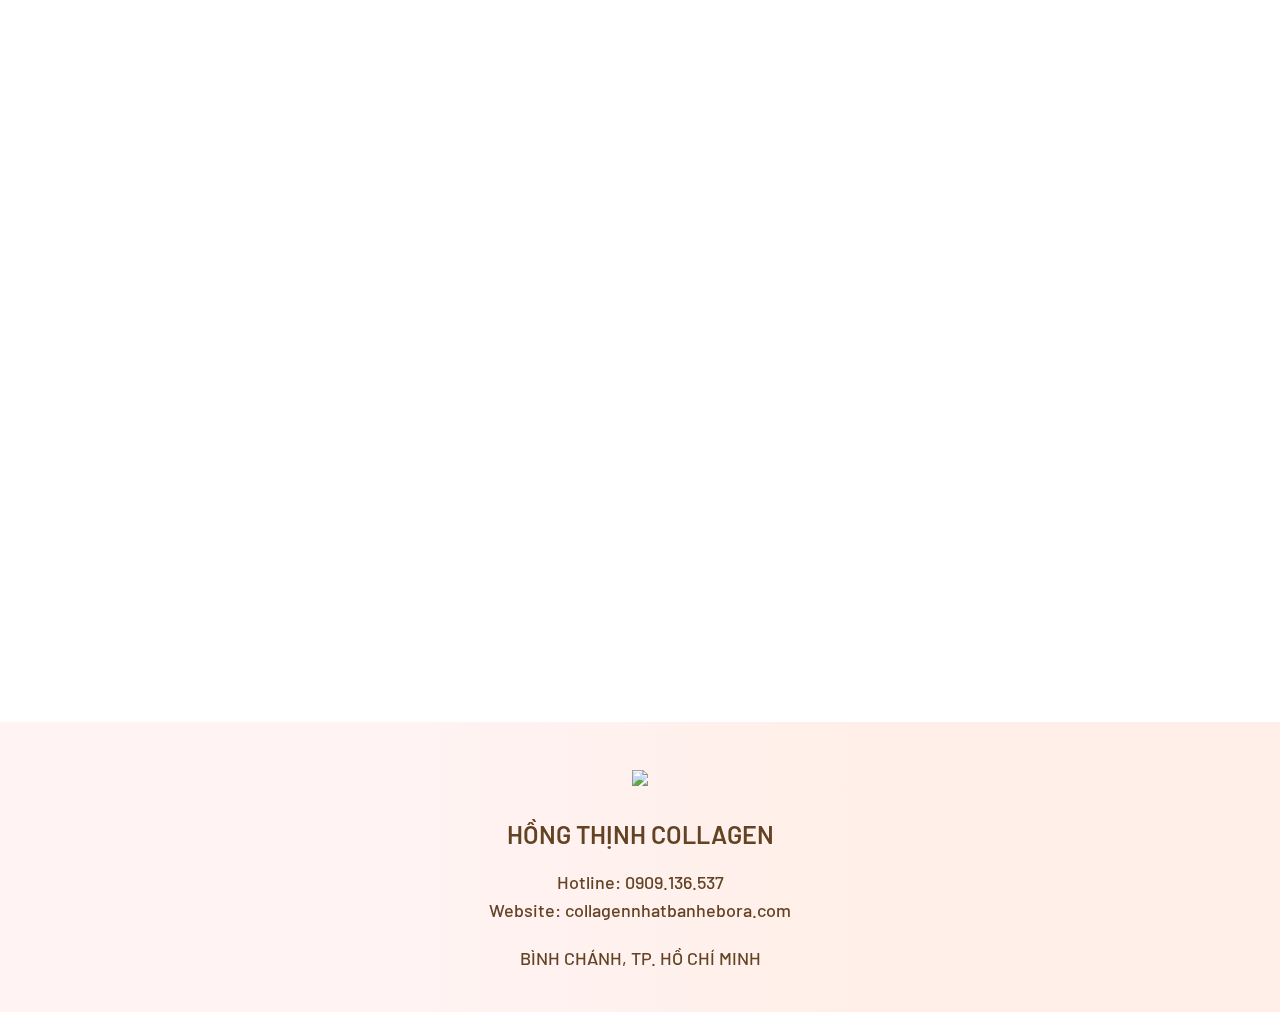
==== commit 5ff63f18: "Update index.html" ====
--- a/index.html
+++ b/index.html
@@ -158,19 +158,19 @@
                             <p class="c113 "><img class="c114" id="img1" src=""></p>
                         </div>
                     </div>
-                    <p id="gia1" style="font-size: 28px; font-weight: bold; margin: 6px;color:#ec3f00">GIÁ: </p>
+                    <div class="c115 col-md-6" style="margin-left: -8px;">
+                        <p id="mota1" style="text-align: justify;"> </p>
+                        <div class="c116" id="divcongdung1">
+                            <h4 style="font-weight: bold !important;">CÔNG DỤNG SẢN PHẨM</h4>
+                        </div>
+
+                    </div>
+			<p id="gia1" style="font-size: 28px; font-weight: bold; margin: 6px;color:#ec3f00">GIÁ: </p>
                     <p id="hinhthuc1" style="font-size: 18px; font-weight: bold; margin: 6px; margin-bottom: -10px;">
                         HÌNH THỨC: </p>
                     <p id="xuatxu1" style="font-size: 18px; font-weight: bold; margin: 6px;">XUẤT XỨ: </p>
                     <p id="donviphanphoi1" style="font-size: 18px; font-weight: bold; margin: 6px;margin-top: -10px;">
                         PHÂN PHỐI: </p>
-                    <div class="c115 col-md-6" style="margin-left: -8px;">
-                        <p id="mota1" style="text-align: justify;"> </p>
-                        <div class="c116" id="divcongdung1">
-                            <h4 style="font-weight: bold !important;">CÔNG DỤNG SẢN PHẨM</h4>
-                        </div>
-
-                    </div>
                 </div>
                 <p style="text-align: center; margin-top: 10px; margin-bottom: -30px;" class="c143  wow bounceInLeft">
                     <a class="c144 btn btn-mua" href="javascript:void(0)">MUA NGAY</a>
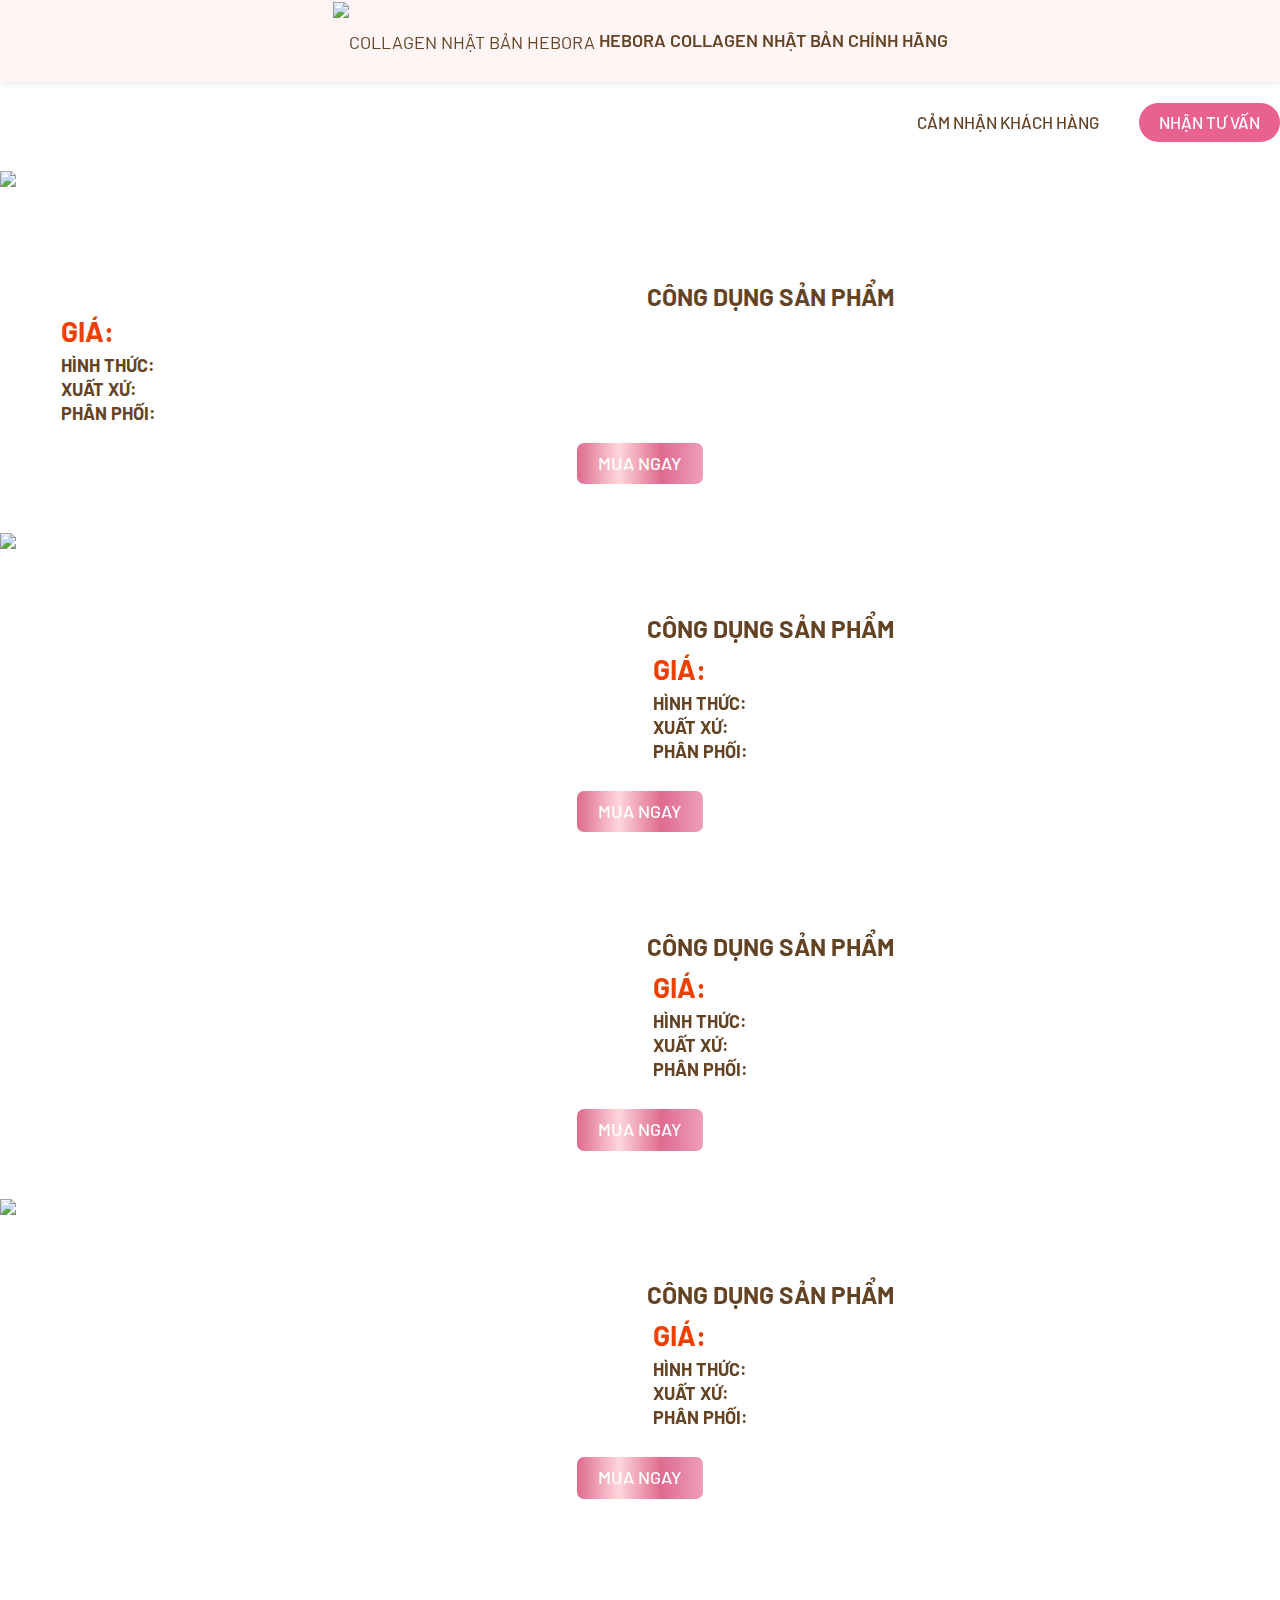
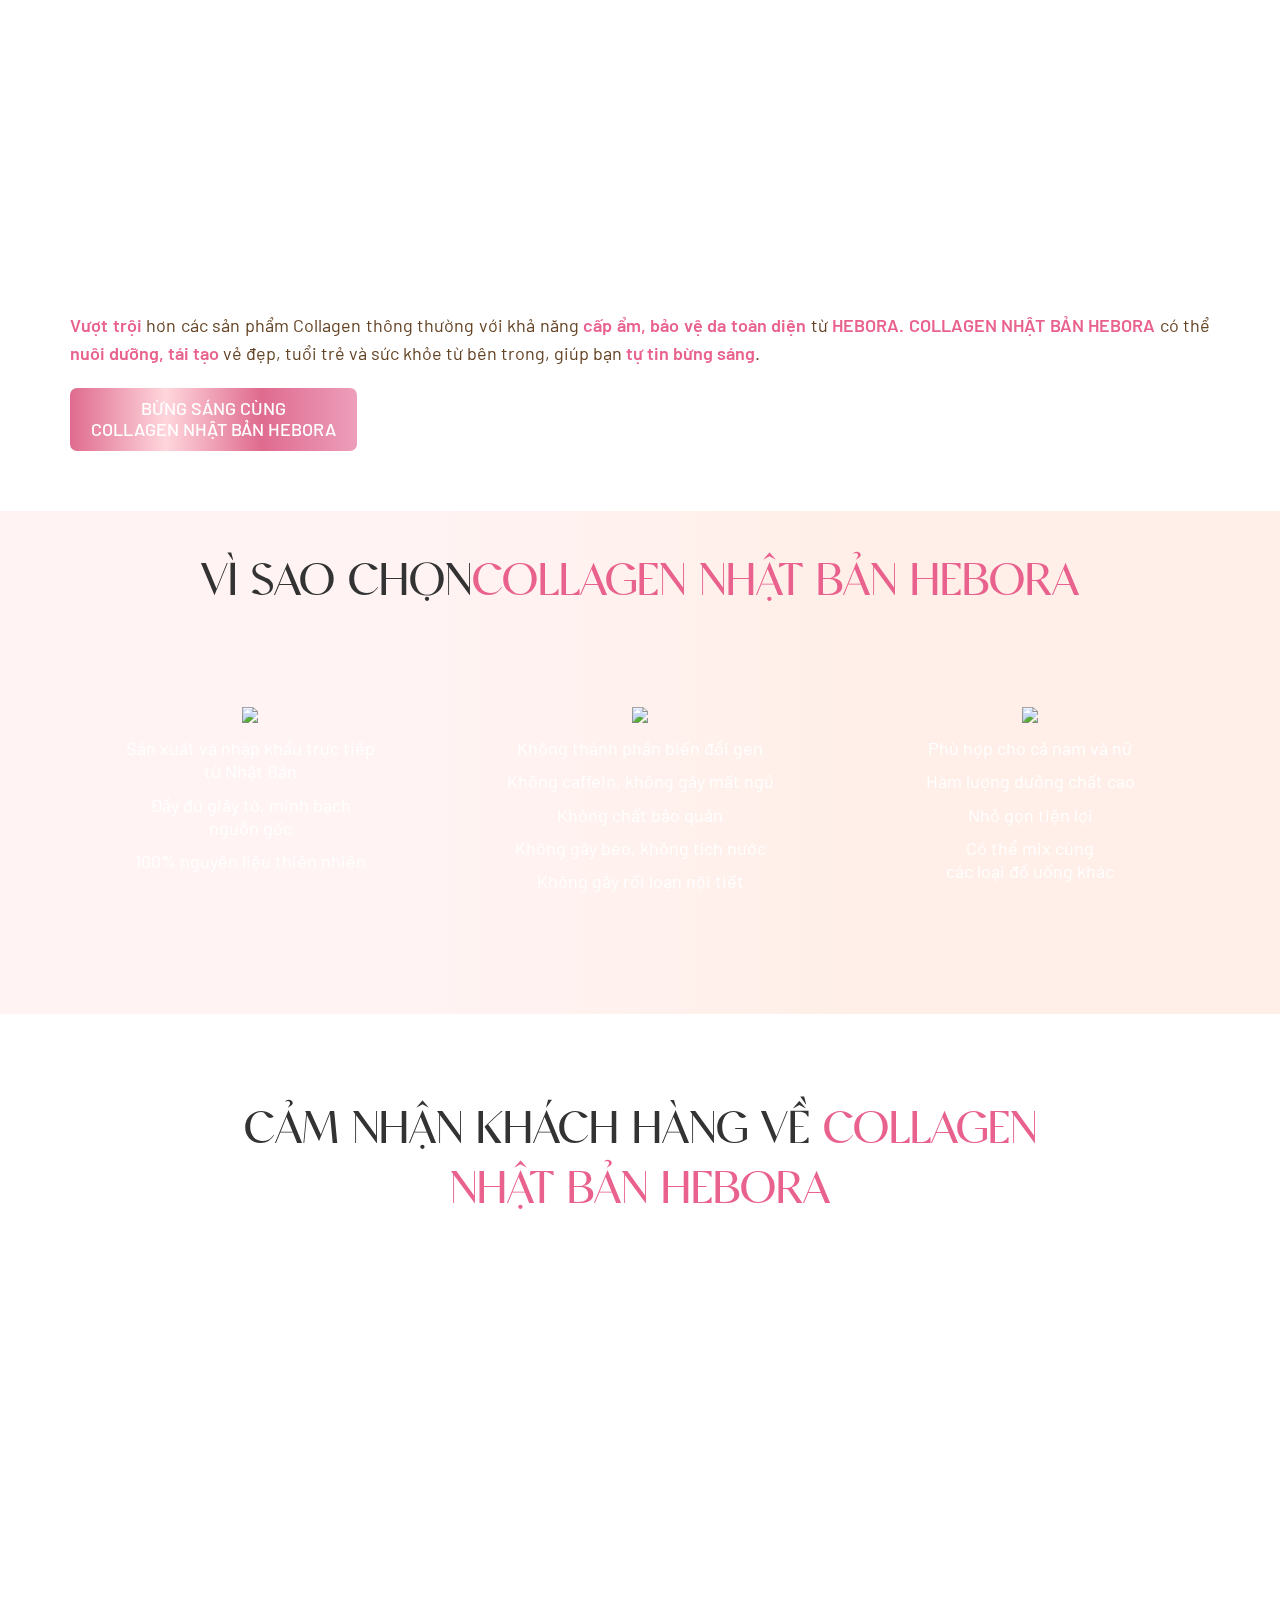
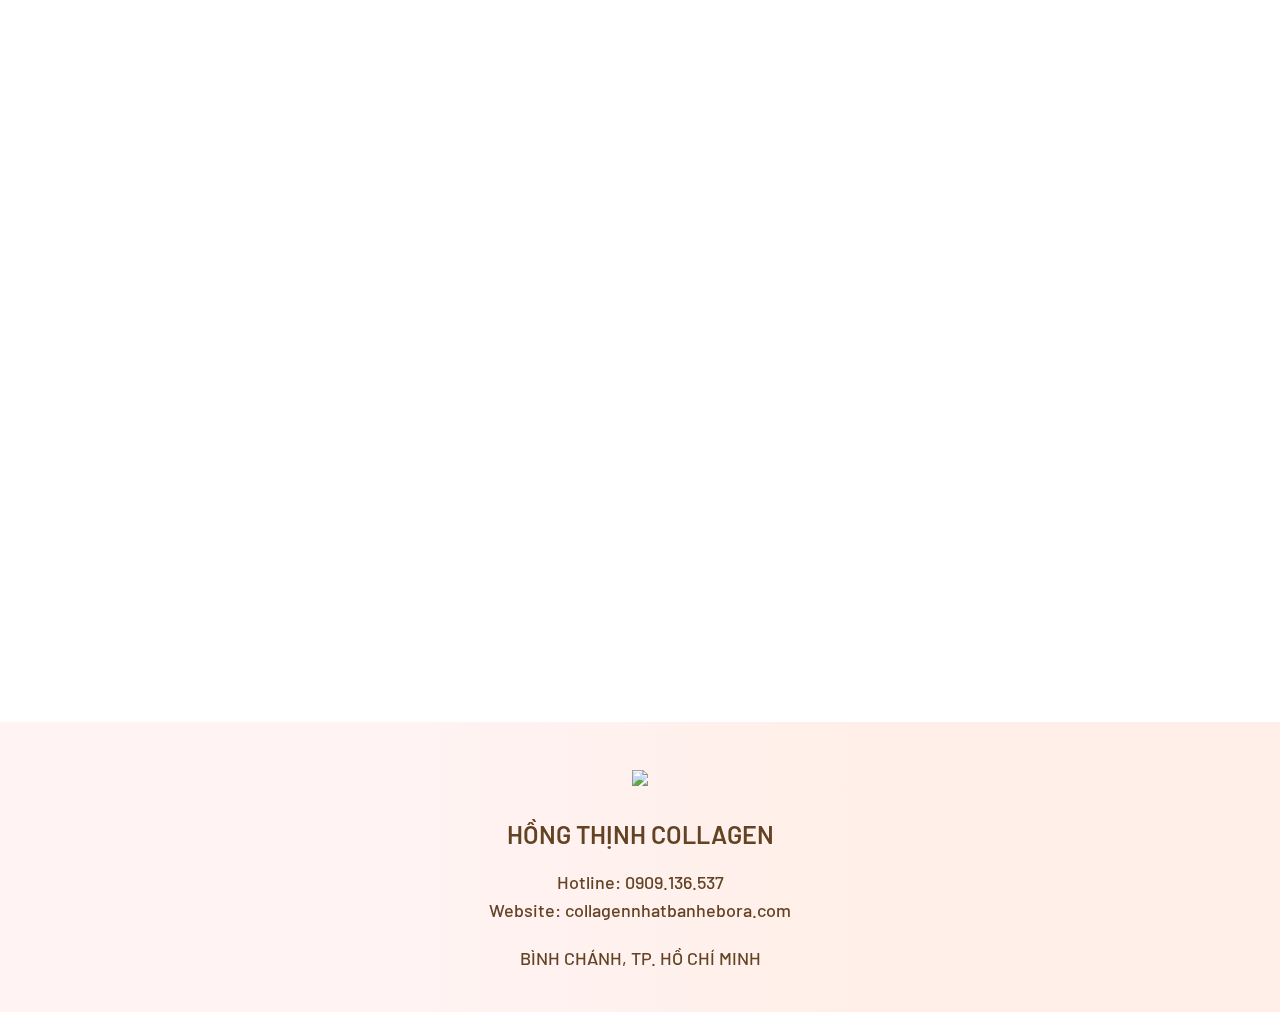
==== commit 48d90d96: "Update index.html" ====
--- a/index.html
+++ b/index.html
@@ -24,11 +24,11 @@
     <meta name="Googlebot" content="index,follow,archive" />
     <title>COLLAGEN NHẬT BẢN HEBORA</title>
     <meta name="description"
-        content="Vượt trội hơn các sản phẩm Collagen thông thường với khả năng cấp ẩm, bảo vệ da toàn diện từ Ceramide. COLLAGEN NHẬT BẢN HEBORA có thể nuôi dưỡng, tái tạo vẻ đẹp, tuổi trẻ và sức khỏe từ bên trong, giúp bạn tự tin bừng sáng.">
+        content="Vượt trội hơn các sản phẩm Collagen thông thường với khả năng cấp ẩm, bảo vệ da toàn diện. COLLAGEN NHẬT BẢN HEBORA có thể nuôi dưỡng, tái tạo vẻ đẹp, tuổi trẻ và sức khỏe từ bên trong, giúp bạn tự tin bừng sáng.">
     <meta name="keywords" content="">
     <meta property="og:title" content="COLLAGEN NHẬT BẢN HEBORA" />
     <meta property="og:description"
-        content="Vượt trội hơn các sản phẩm Collagen thông thường với khả năng cấp ẩm, bảo vệ da toàn diện từ Ceramide. COLLAGEN NHẬT BẢN HEBORA có thể nuôi dưỡng, tái tạo vẻ đẹp, tuổi trẻ và sức khỏe từ bên trong, giúp bạn tự tin bừng sáng." />
+        content="Vượt trội hơn các sản phẩm Collagen thông thường với khả năng cấp ẩm, bảo vệ da toàn diện. COLLAGEN NHẬT BẢN HEBORA có thể nuôi dưỡng, tái tạo vẻ đẹp, tuổi trẻ và sức khỏe từ bên trong, giúp bạn tự tin bừng sáng." />
     <meta property="og:image" itemprop="thumbnailUrl"
         content="https://hebora.vn/wp-content/uploads/2023/07/banner-hebora-1-1536x680.jpg" />
     <meta property="og:image:alt" content="COLLAGEN NHẬT BẢN HEBORA" />
@@ -36,13 +36,13 @@
     <meta property="og:image:height" content="350">
     <meta property="og:rich_attachment" content="true">
     <meta property="og:type" content="website" />
-    <meta property="og:url" content="http://cerafullex.com" />
+    <meta property="og:url" content="https://collagennhatbanhebora.com" />
     <meta property="og:locale" content="vi_VN" />
     <meta property="og:site_name" content="COLLAGEN NHẬT BẢN HEBORA" />
     <meta property="article:publisher" content="https://www.facebook.com/lorem">
     <meta property="article:tag" content="">
     <meta property="fb:app_id" content="1626757400901101" />
-    <link rel="canonical" href="http://hongthinhcollagen.com" />
+    <link rel="canonical" href="https://collagennhatbanhebora.com" />
     <meta property="article:published_time" content="" />
     <meta property="article:modified_time" content="" />
     <link class="c3 i3 " href="//fonts.googleapis.com/css?family=Barlow:100,200,300,400,500,600,700,800,900"
@@ -195,18 +195,18 @@
                             <p class="c113 "><img class="c114" id="img2" src=""></p>
                         </div>
                     </div>
-                    <p id="gia2" style="font-size: 28px; font-weight: bold; margin: 6px;color:#ec3f00">GIÁ: </p>
+                    
+                    <div class="c115 col-md-6" style="margin-left: -8px;">
+                        <p id="mota2" style="text-align: justify;"> </p>
+                        <div class="c116" id="divcongdung2">
+                            <h4 style="font-weight: bold !important;">CÔNG DỤNG SẢN PHẨM</h4>
+                        </div>
+<p id="gia2" style="font-size: 28px; font-weight: bold; margin: 6px;color:#ec3f00">GIÁ: </p>
                     <p id="hinhthuc2" style="font-size: 18px; font-weight: bold; margin: 6px; margin-bottom: -10px;">
                         HÌNH THỨC: </p>
                     <p id="xuatxu2" style="font-size: 18px; font-weight: bold; margin: 6px;">XUẤT XỨ: </p>
                     <p id="donviphanphoi2" style="font-size: 18px; font-weight: bold; margin: 6px;margin-top: -10px;">
                         PHÂN PHỐI: </p>
-                    <div class="c115 col-md-6" style="margin-left: -8px;">
-                        <p id="mota2" style="text-align: justify;"> </p>
-                        <div class="c116" id="divcongdung2">
-                            <h4 style="font-weight: bold !important;">CÔNG DỤNG SẢN PHẨM</h4>
-                        </div>
-
                     </div>
                 </div>
             </div>
@@ -225,17 +225,18 @@
                             <p class="c113 "><img class="c114" id="img3" src=""></p>
                         </div>
                     </div>
-                    <p id="gia3" style="font-size: 28px; font-weight: bold; margin: 6px;color:#ec3f00">GIÁ: </p>
+                   
+                    <div class="c115 col-md-6" style="margin-left: -8px;">
+                        <p id="mota3" style="text-align: justify;"> </p>
+                        <div class="c116" id="divcongdung3">
+                            <h4 style="font-weight: bold !important;">CÔNG DỤNG SẢN PHẨM</h4>
+                        </div>
+			     <p id="gia3" style="font-size: 28px; font-weight: bold; margin: 6px;color:#ec3f00">GIÁ: </p>
                     <p id="hinhthuc3" style="font-size: 18px; font-weight: bold; margin: 6px; margin-bottom: -10px;">
                         HÌNH THỨC: </p>
                     <p id="xuatxu3" style="font-size: 18px; font-weight: bold; margin: 6px;">XUẤT XỨ: </p>
                     <p id="donviphanphoi3" style="font-size: 18px; font-weight: bold; margin: 6px;margin-top: -10px;">
                         PHÂN PHỐI: </p>
-                    <div class="c115 col-md-6" style="margin-left: -8px;">
-                        <p id="mota3" style="text-align: justify;"> </p>
-                        <div class="c116" id="divcongdung3">
-                            <h4 style="font-weight: bold !important;">CÔNG DỤNG SẢN PHẨM</h4>
-                        </div>
                     </div>
                 </div>
             </div>
@@ -261,18 +262,18 @@
                             <p class="c113 "><img class="c114" id="img4" src=""></p>
                         </div>
                     </div>
-                    <p id="gia4" style="font-size: 28px; font-weight: bold; margin: 6px;color:#ec3f00">GIÁ: </p>
+                    
+                    <div class="c115 col-md-6" style="margin-left: -8px;">
+                        <p id="mota4" style="text-align: justify;"> </p>
+                        <div class="c116" id="divcongdung4">
+                            <h4 style="font-weight: bold !important;">CÔNG DỤNG SẢN PHẨM</h4>
+                        </div>
+<p id="gia4" style="font-size: 28px; font-weight: bold; margin: 6px;color:#ec3f00">GIÁ: </p>
                     <p id="hinhthuc4" style="font-size: 18px; font-weight: bold; margin: 6px; margin-bottom: -10px;">
                         HÌNH THỨC: </p>
                     <p id="xuatxu4" style="font-size: 18px; font-weight: bold; margin: 6px;">XUẤT XỨ: </p>
                     <p id="donviphanphoi4" style="font-size: 18px; font-weight: bold; margin: 6px;margin-top: -10px;">
                         PHÂN PHỐI: </p>
-                    <div class="c115 col-md-6" style="margin-left: -8px;">
-                        <p id="mota4" style="text-align: justify;"> </p>
-                        <div class="c116" id="divcongdung4">
-                            <h4 style="font-weight: bold !important;">CÔNG DỤNG SẢN PHẨM</h4>
-                        </div>
-
                     </div>
                 </div>
             </div>
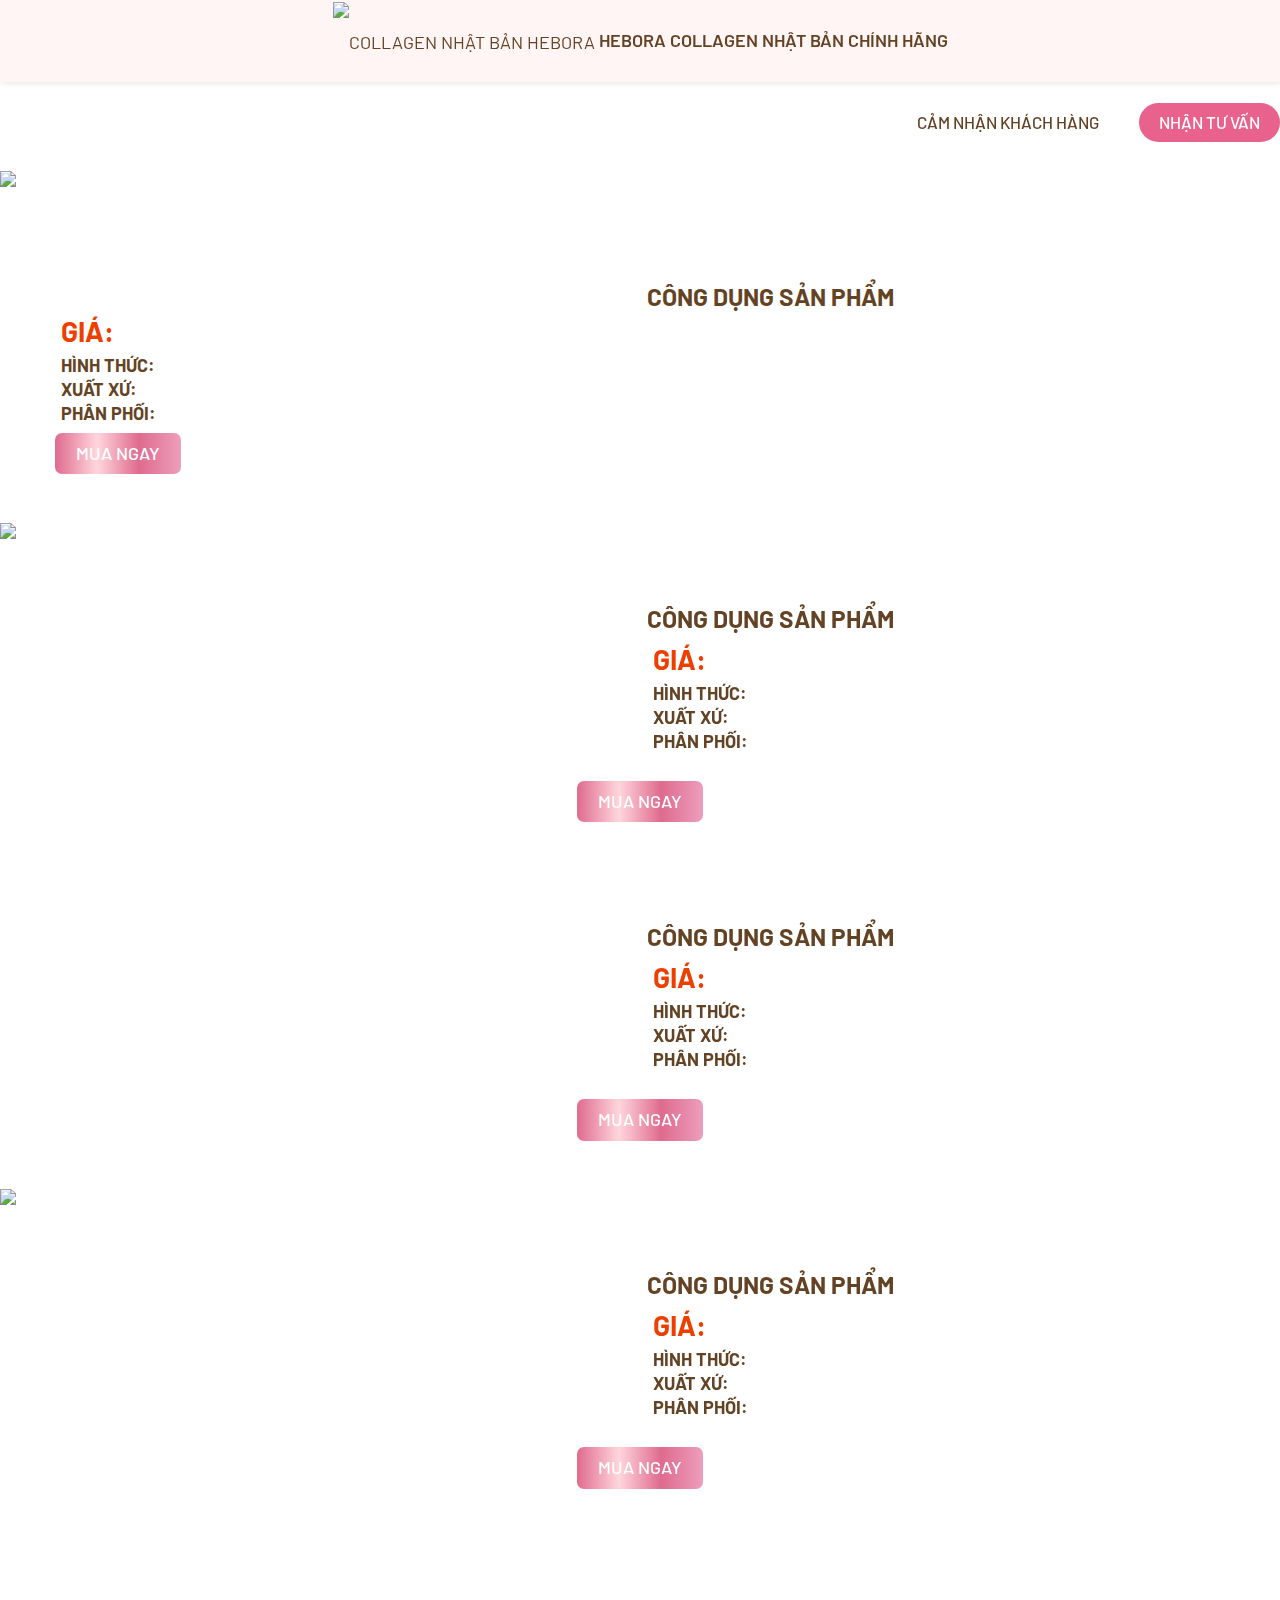
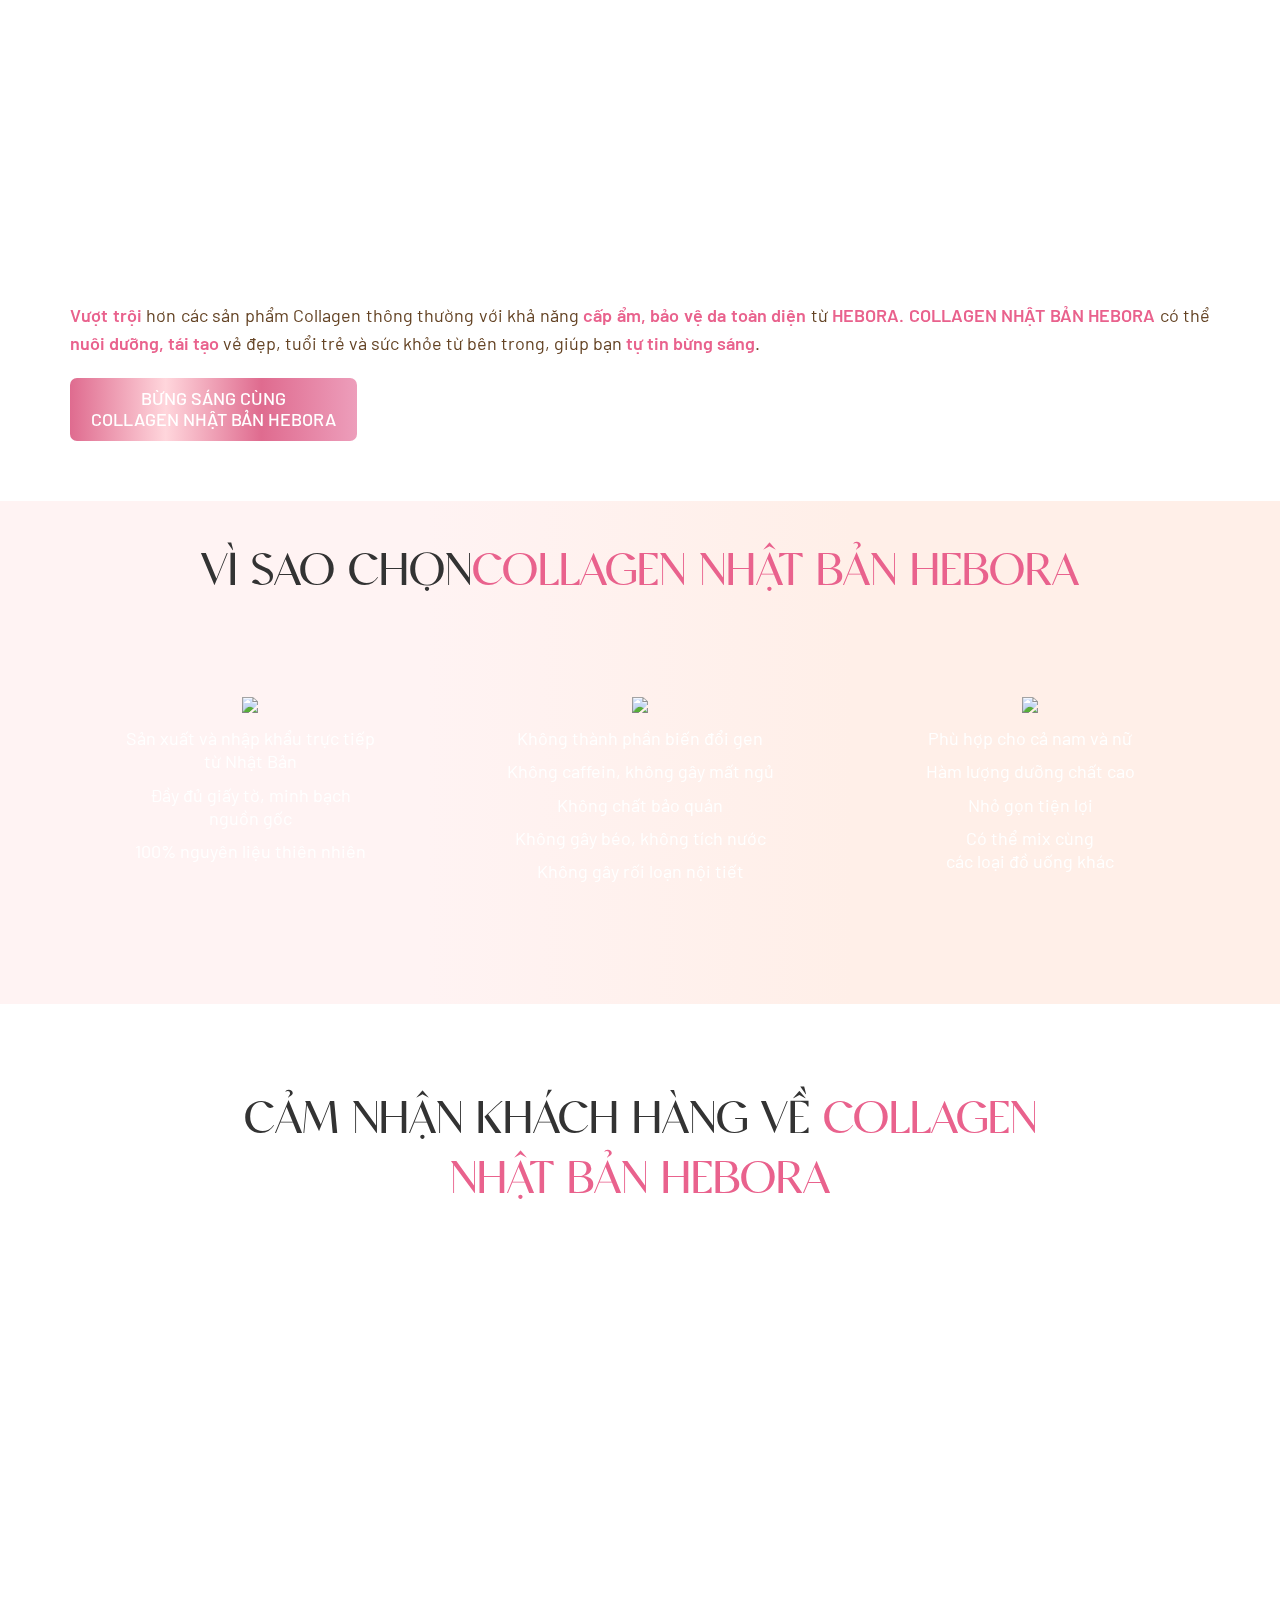
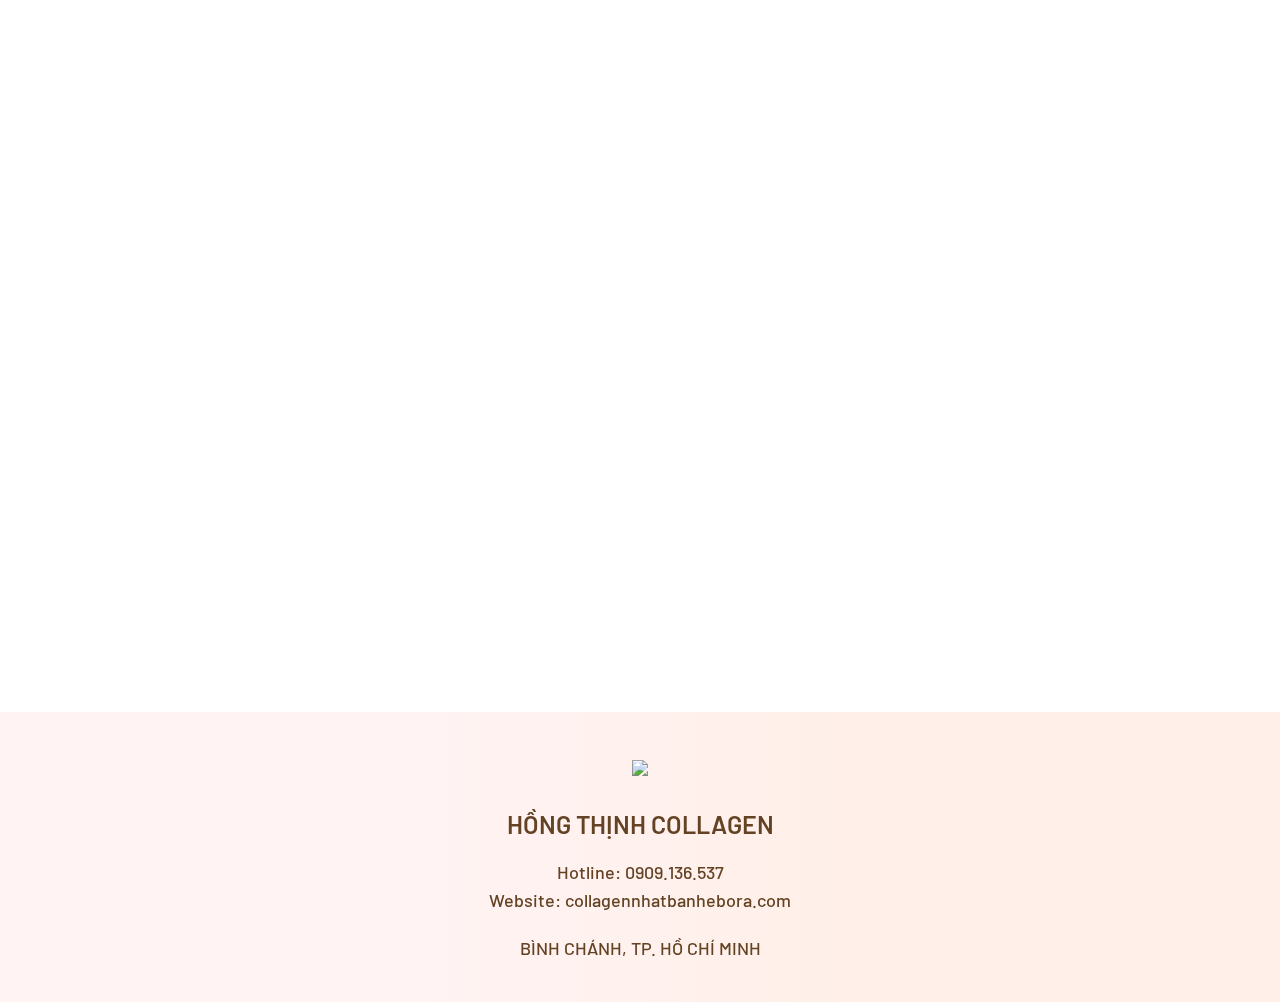
==== commit cf8a8c11: "Update index.html" ====
--- a/index.html
+++ b/index.html
@@ -25,7 +25,7 @@
     <title>COLLAGEN NHẬT BẢN HEBORA</title>
     <meta name="description"
         content="Vượt trội hơn các sản phẩm Collagen thông thường với khả năng cấp ẩm, bảo vệ da toàn diện. COLLAGEN NHẬT BẢN HEBORA có thể nuôi dưỡng, tái tạo vẻ đẹp, tuổi trẻ và sức khỏe từ bên trong, giúp bạn tự tin bừng sáng.">
-    <meta name="keywords" content="">
+    <meta name="keywords" content="Collagen nhật, collagen nhật bản, collagen nhật chính hãng, mua collagen nhật">
     <meta property="og:title" content="COLLAGEN NHẬT BẢN HEBORA" />
     <meta property="og:description"
         content="Vượt trội hơn các sản phẩm Collagen thông thường với khả năng cấp ẩm, bảo vệ da toàn diện. COLLAGEN NHẬT BẢN HEBORA có thể nuôi dưỡng, tái tạo vẻ đẹp, tuổi trẻ và sức khỏe từ bên trong, giúp bạn tự tin bừng sáng." />
@@ -171,10 +171,11 @@
                     <p id="xuatxu1" style="font-size: 18px; font-weight: bold; margin: 6px;">XUẤT XỨ: </p>
                     <p id="donviphanphoi1" style="font-size: 18px; font-weight: bold; margin: 6px;margin-top: -10px;">
                         PHÂN PHỐI: </p>
-                </div>
-                <p style="text-align: center; margin-top: 10px; margin-bottom: -30px;" class="c143  wow bounceInLeft">
+			<p style="margin-top: 6px; margin-bottom: -30px;" class="c143  wow bounceInLeft">
                     <a class="c144 btn btn-mua" href="javascript:void(0)">MUA NGAY</a>
                 </p>
+                </div>
+                
             </div>
         </section>
 	     <section class="c72 " id="s1"
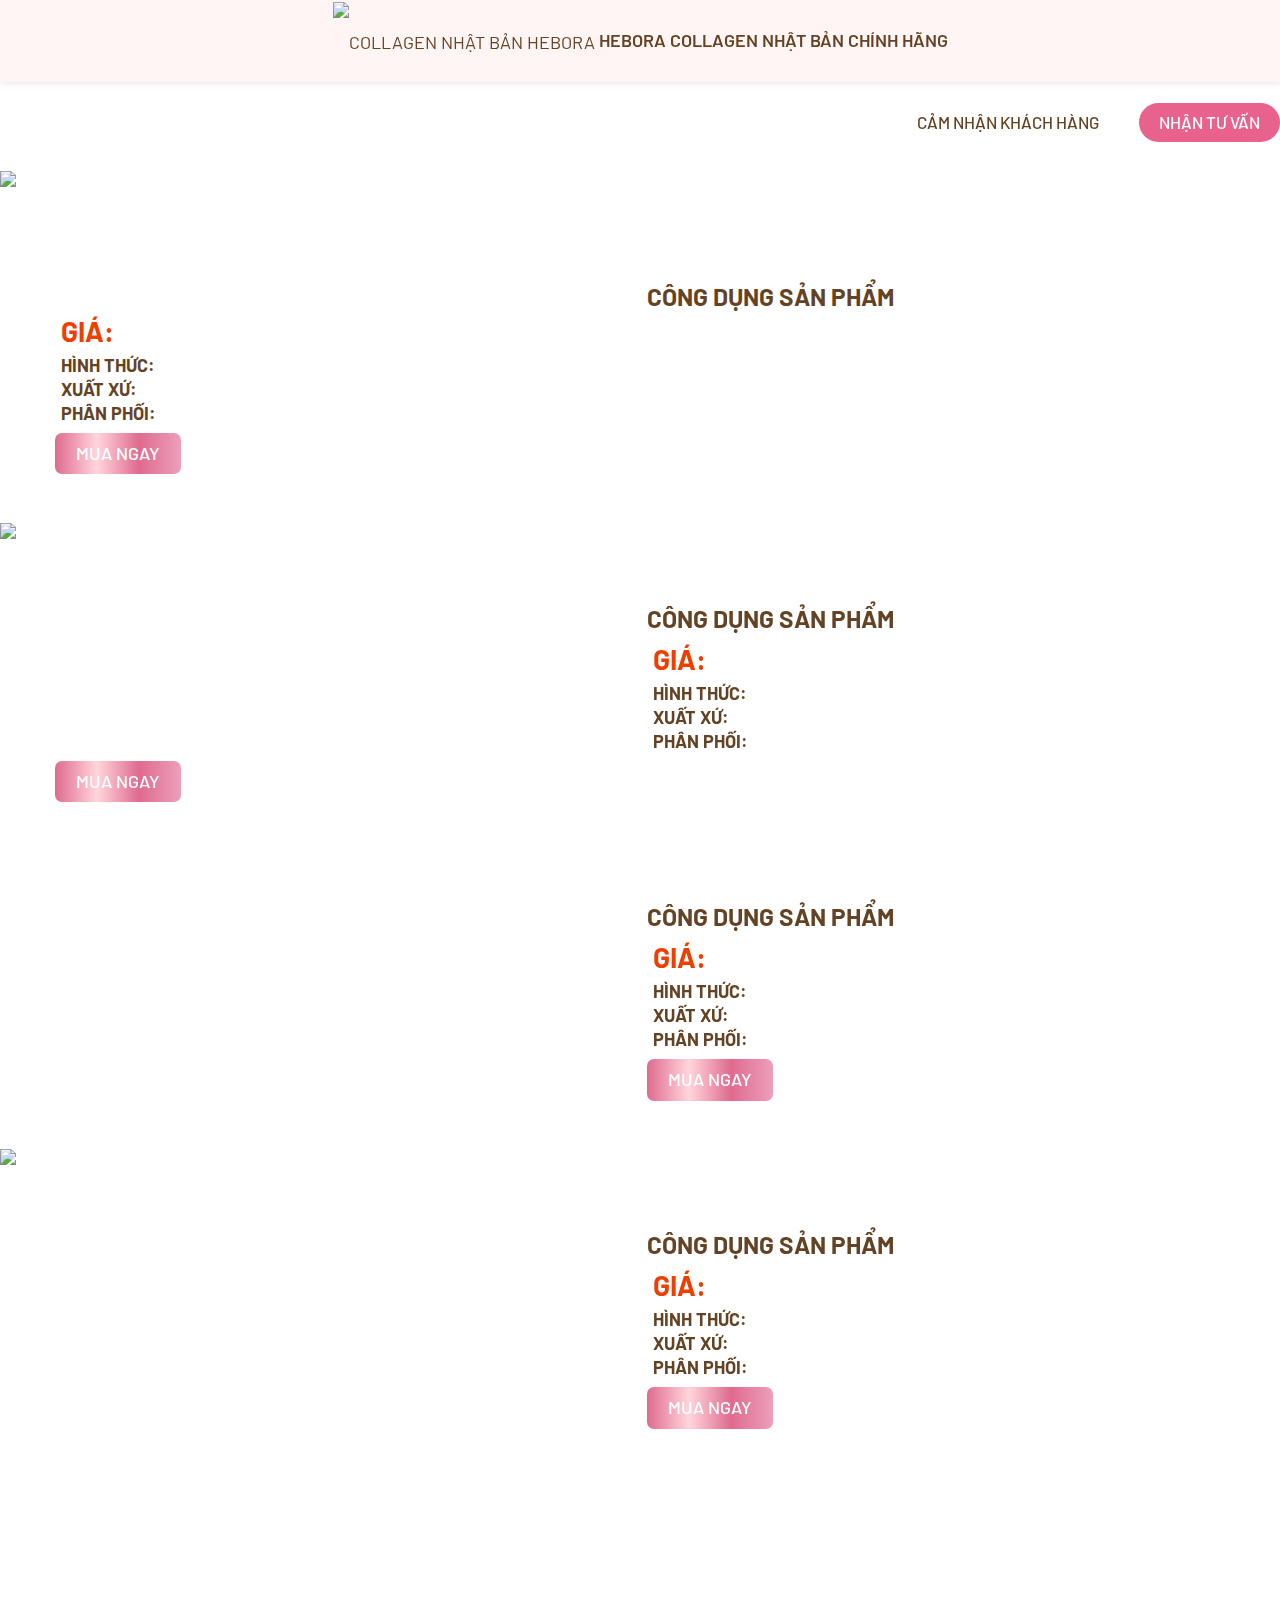
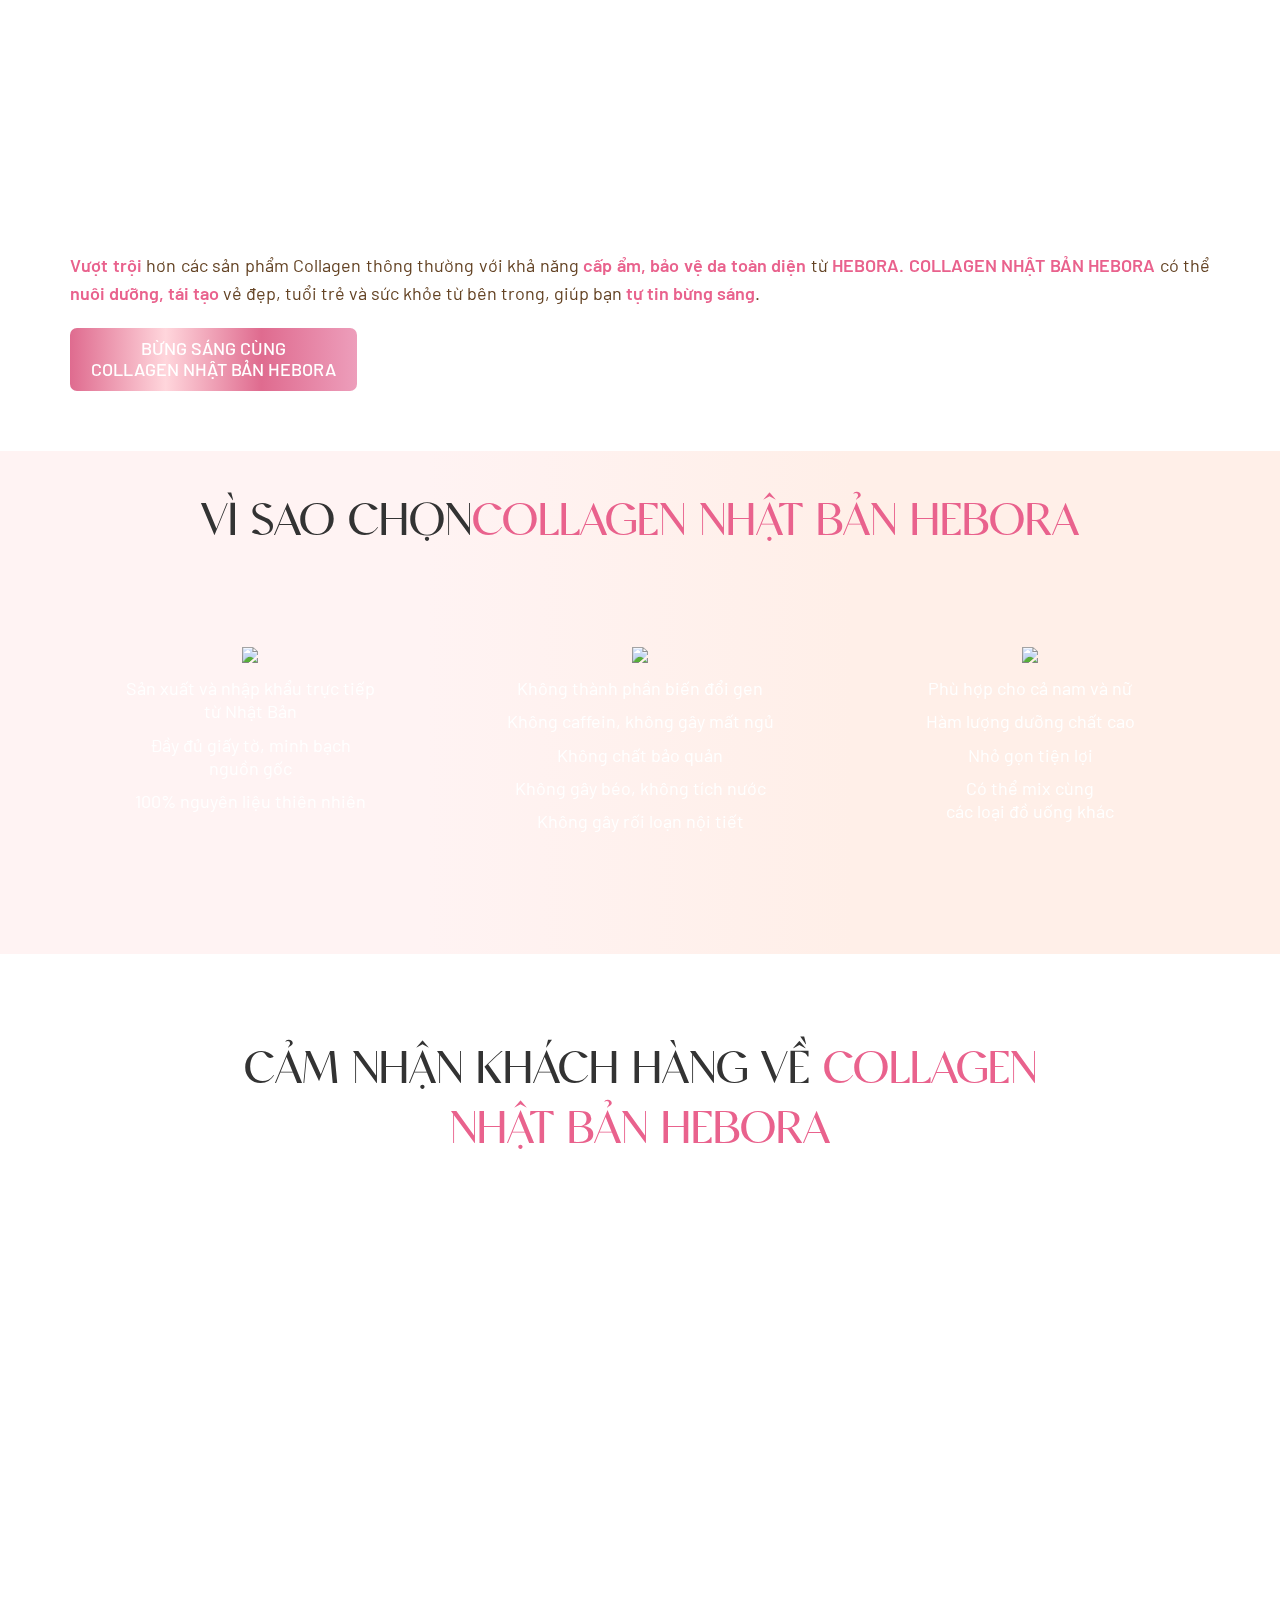
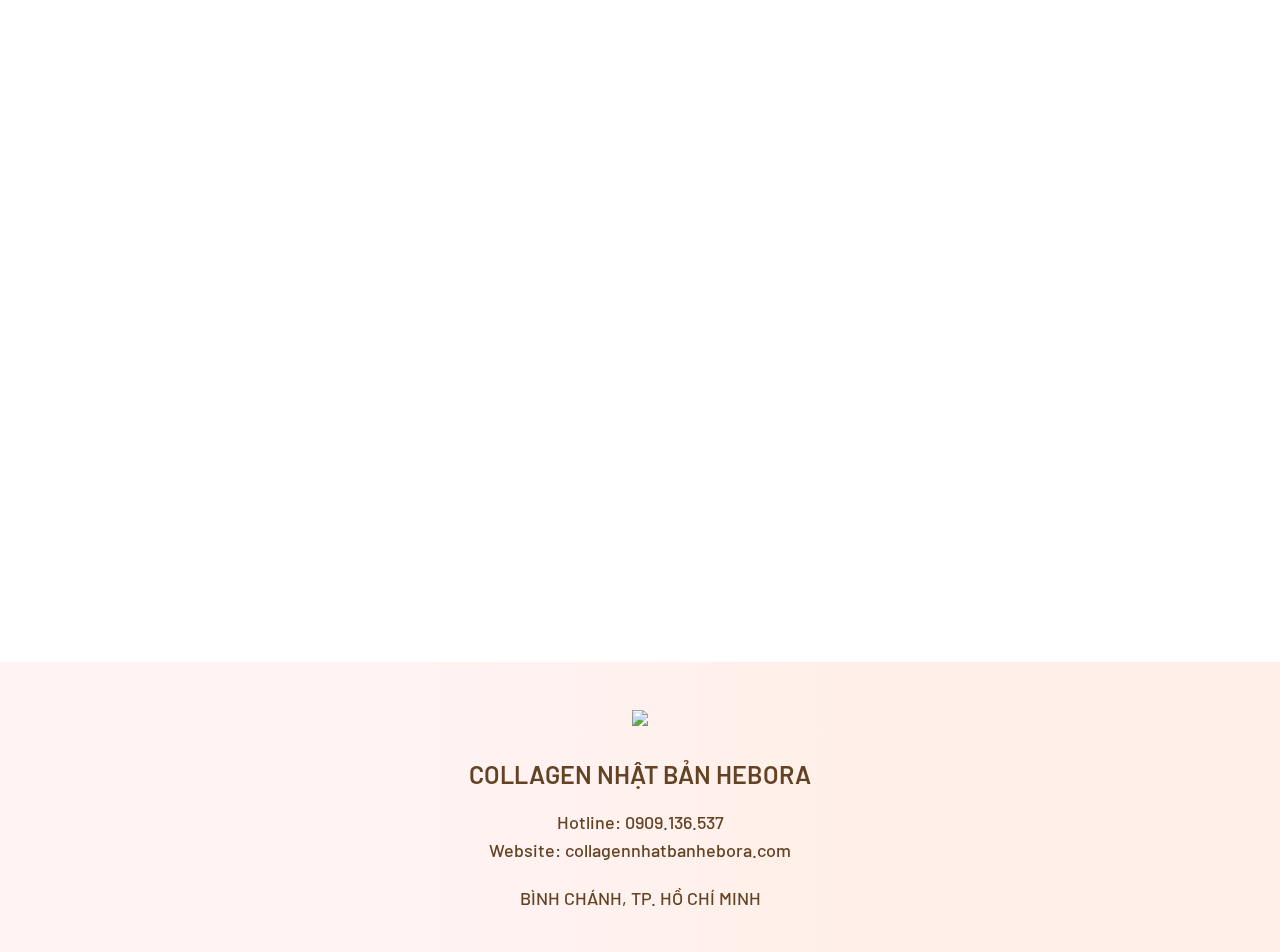
==== commit 9da4d98e: "Update index.html" ====
--- a/index.html
+++ b/index.html
@@ -209,11 +209,11 @@
                     <p id="donviphanphoi2" style="font-size: 18px; font-weight: bold; margin: 6px;margin-top: -10px;">
                         PHÂN PHỐI: </p>
                     </div>
-                </div>
-            </div>
-            <p style="text-align: center; margin-top: 20px; margin-bottom: -30px;" class="c143  wow bounceInLeft">
-                <a class="c144 btn btn-mua" href="javascript:void(0)">MUA NGAY</a>
-            </p>
+			<p style="margin-top: 6px; margin-bottom: -30px;" class="c143  wow bounceInLeft">
+                    <a class="c144 btn btn-mua" href="javascript:void(0)">MUA NGAY</a>
+                </div>
+            </div>
+           
         </section>
         <section class="c108 " id="s4"
             style='margin-top: -30px; background-image:url("https://cerafullex.com/public/upload/19-1.jpg");background-size: cover;background-position: center;'>
@@ -238,12 +238,12 @@
                     <p id="xuatxu3" style="font-size: 18px; font-weight: bold; margin: 6px;">XUẤT XỨ: </p>
                     <p id="donviphanphoi3" style="font-size: 18px; font-weight: bold; margin: 6px;margin-top: -10px;">
                         PHÂN PHỐI: </p>
-                    </div>
-                </div>
-            </div>
-            <p style="text-align: center; margin-top: 20px; margin-bottom: -30px;" class="c143  wow bounceInLeft">
-                <a class="c144 btn btn-mua" href="javascript:void(0)">MUA NGAY</a>
-            </p>
+			    <p style="margin-top: 6px; margin-bottom: -30px;" class="c143  wow bounceInLeft">
+                    <a class="c144 btn btn-mua" href="javascript:void(0)">MUA NGAY</a>
+                    </div>
+                </div>
+            </div>
+            
         </section>
 	<section class="c72 " id="s1"
             style='padding: 0px; background-image:url("https://cerafullex.com/public/upload/13-1.jpg");background-size: cover;background-position: center;'>
@@ -275,11 +275,12 @@
                     <p id="xuatxu4" style="font-size: 18px; font-weight: bold; margin: 6px;">XUẤT XỨ: </p>
                     <p id="donviphanphoi4" style="font-size: 18px; font-weight: bold; margin: 6px;margin-top: -10px;">
                         PHÂN PHỐI: </p>
-                    </div>
-                </div>
-            </div>
-            <p style="text-align: center; margin-top: 20px; margin-bottom: -30px;" class="c143  wow bounceInLeft">
-                <a class="c144 btn btn-mua" href="javascript:void(0)">MUA NGAY</a>
+			    <p style="margin-top: 6px; margin-bottom: -30px;" class="c143  wow bounceInLeft">
+                    <a class="c144 btn btn-mua" href="javascript:void(0)">MUA NGAY</a>
+                    </div>
+                </div>
+            </div>
+            
             </p>
         </section>
         <section class="c127 " id="s3"
@@ -423,7 +424,7 @@
             <div class="c238 container">
                 <p class="c239  wow fadeInUp "><img class="c240 " style="width:250px"
                         src="https://hebora.vn/wp-content/uploads/2021/07/Hebora.png"></p>
-                <p class="c241  wow fadeInUp ">HỒNG THỊNH COLLAGEN</p>
+                <p class="c241  wow fadeInUp ">COLLAGEN NHẬT BẢN HEBORA</p>
                 <p class="c243  wow fadeInUp ">Hotline: <a class="c244 " href="tel:0909136537">0909.136.537</a></p>
                 <!-- <p class="c245  wow fadeInUp ">Fanpage: <a class="c246 "
                         href="https://facebook.com/hongthinhcollagen">facebook.com/hongthinhcollagen</a></p> -->
